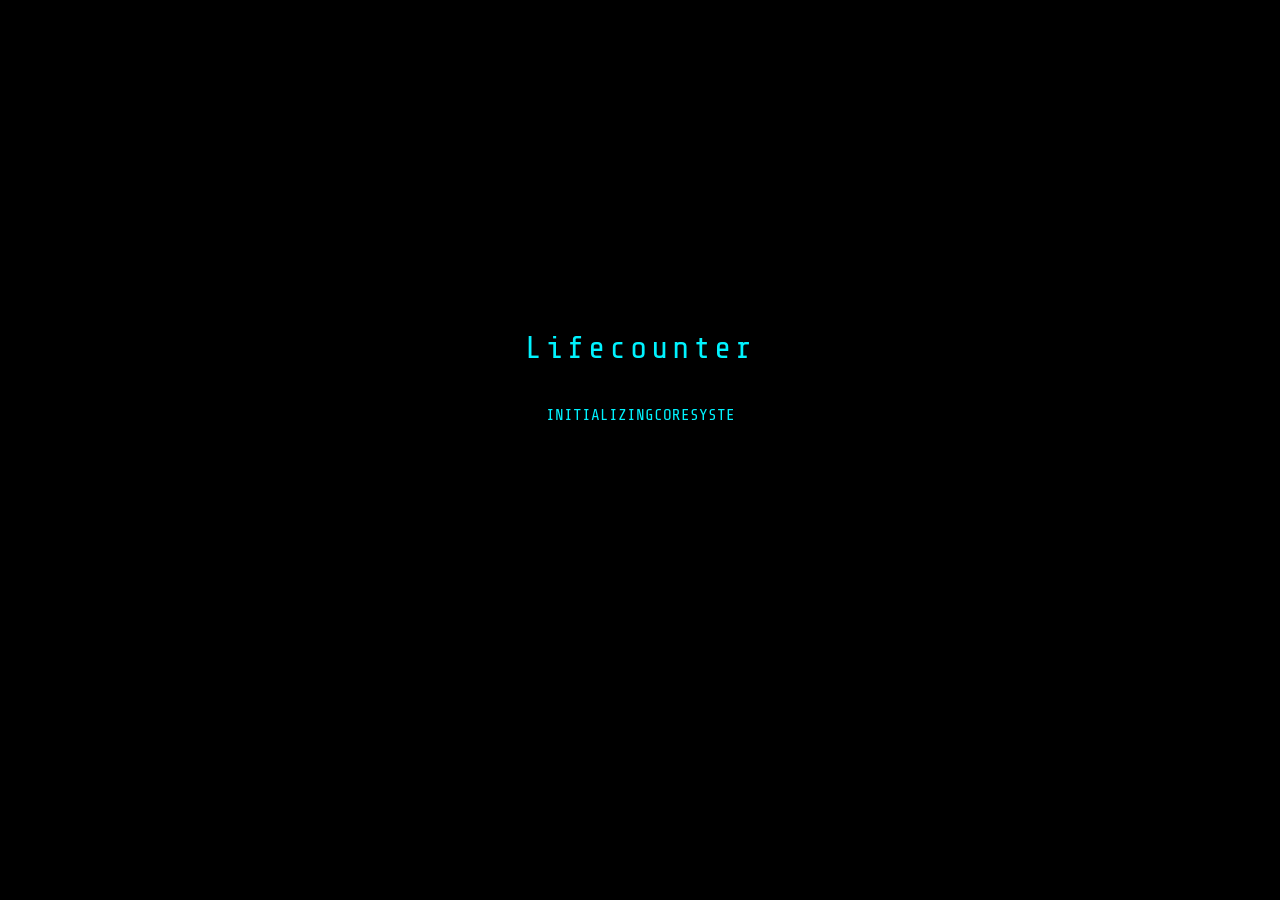
==== index.html @ 284972a4 "Update index.html" ====
<!DOCTYPE html>
<html lang="ja">
<head>
    <meta charset="UTF-8">
    <meta name="viewport" content="width=device-width, initial-scale=1.0, maximum-scale=1.0, user-scalable=no">
    <title>Lifecounter v16.7</title>
    <link href="https://fonts.googleapis.com/css2?family=Noto+Sans+JP:wght@400;700&family=Share+Tech+Mono&family=Sawarabi+Mincho&family=M+PLUS+Rounded+1c:wght@700&display=swap" rel="stylesheet">
    <style>
        :root {
            --bg-color: #000000;
            --main-color: #00f3ff;
            --sub-color: #ff003c;
            --future-color: #ffaa00;
            --text-color: #ffffff;
            --dim-text: #556666;
            --card-bg: #0a0a0a;
            --border: #222;
            --font-main: 'Share Tech Mono', 'Noto Sans JP', monospace;
        }

        body.theme-zen {
            --bg-color: #f0eee4;
            --main-color: #4a5d4e;
            --sub-color: #8b4513;
            --future-color: #b8860b;
            --text-color: #2c2c2c;
            --dim-text: #888877;
            --card-bg: #ffffff;
            --border: #d1cfc0;
            --font-main: 'Sawarabi Mincho', serif;
        }

        body.theme-kawaii {
            --bg-color: #fff0f6;
            --main-color: #ff66aa;
            --sub-color: #77ddff;
            --future-color: #ff9900;
            --text-color: #552244;
            --dim-text: #bb99aa;
            --card-bg: #ffffff;
            --border: #ffcce0;
            --font-main: 'M PLUS Rounded 1c', sans-serif;
        }

        * { box-sizing: border-box; -webkit-tap-highlight-color: transparent; }
        body { background-color: var(--bg-color); color: var(--text-color); font-family: var(--font-main); margin: 0; padding: 0; height: 100dvh; overflow: hidden; display: flex; flex-direction: column; transition: background-color 0.5s; }
        .scanline { position: fixed; top: 0; left: 0; width: 100%; height: 100%; background: linear-gradient(to bottom, rgba(255,255,255,0), rgba(255,255,255,0) 50%, rgba(0,0,0,0.1) 50%, rgba(0,0,0,0.1)); background-size: 100% 4px; pointer-events: none; z-index: 90; opacity: 0.3; }

        /* SCREENS */
        #onboardingScreen, #bootScreen { display: none; position: fixed; top: 0; left: 0; width: 100%; height: 100%; background: #000; z-index: 999; flex-direction: column; justify-content: center; align-items: center; text-align: center; padding: 30px; }
        .ob-logo { font-size: 2rem; color: var(--main-color); letter-spacing: 4px; margin-bottom: 40px; }
        .ob-text { color: var(--main-color); margin-bottom: 20px; min-height: 1.2em; }
        .ob-input-group { width: 100%; max-width: 300px; margin-bottom: 30px; opacity: 0; transition: opacity 1s; }
        .ob-input-group input { width: 100%; background: #111; border: 1px solid var(--main-color); color: #fff; padding: 15px; text-align: center; font-family: inherit; }
        .ob-btn { background: var(--main-color); color: #000; border: none; padding: 15px 40px; font-weight: bold; cursor: pointer; opacity: 0; transition: opacity 1s; }
        
        header { height: 50px; padding: 0 20px; display: flex; justify-content: space-between; align-items: center; border-bottom: 1px solid var(--border); z-index: 10; }
        .app-name { font-size: 1.1rem; letter-spacing: 2px; color: var(--main-color); cursor: pointer; }
        
        #viewport { flex: 1; position: relative; width: 100%; overflow: hidden; }
        .view-section { position: absolute; top: 0; left: 0; width: 100%; height: 100%; background: transparent; transition: transform 0.3s ease-out, opacity 0.3s; display: flex; flex-direction: column; opacity: 0; pointer-events: none; }
        .view-center { transform: translateX(0); opacity: 1; pointer-events: auto; }
        .view-left { transform: translateX(-100%); }
        .view-right { transform: translateX(100%); }

        .list-container { flex: 1; overflow-y: auto; padding: 15px; padding-bottom: 140px; }
        .main-display { flex: 1; display: flex; flex-direction: column; justify-content: center; align-items: center; }
        .count-days { font-size: 4.5rem; line-height: 0.9; color: var(--main-color); }

        .card { background: var(--card-bg); border: 1px solid var(--border); margin-bottom: 12px; padding: 15px; border-radius: 4px; }
        .card-past .card-title, .card-past .card-days { color: var(--main-color); }
        .card-future .card-title, .card-future .card-days { color: var(--future-color); }

        .fab { position: absolute; bottom: 110px; width: 64px; height: 64px; border-radius: 50%; background: var(--bg-color); border: 2px solid var(--main-color); color: var(--main-color); display: flex; justify-content: center; align-items: center; font-size: 32px; z-index: 20; cursor: pointer; }
        .fab-past { right: 20px; }
        .fab-future { left: 20px; border-color: var(--future-color); color: var(--future-color); }

        .footer-nav { height: 70px; background: var(--bg-color); border-top: 1px solid var(--border); display: flex; justify-content: space-between; align-items: center; position: relative; z-index: 50; }
        .nav-btn { flex: 1; text-align: center; font-size: 0.7rem; color: var(--dim-text); cursor: pointer; }
        .nav-btn.active { color: var(--main-color); font-weight: bold; }

        /* MODAL */
        #addModal { display: none; position: fixed; top: 0; left: 0; width: 100%; height: 100%; background: rgba(0,0,0,0.85); z-index: 1000; justify-content: center; align-items: center; }
        .modal-box { background: var(--bg-color); border: 1px solid var(--border); padding: 20px; width: 95%; max-width: 350px; border-radius: 8px; overflow-y: auto; max-height: 90vh; }
        .input-item label { display: block; font-size: 0.7rem; color: var(--dim-text); margin-bottom: 5px; }
        .input-item input, .input-item select, .input-item textarea { width: 100%; background: #000; border: 1px solid var(--border); color: #fff; padding: 10px; font-family: inherit; margin-bottom: 10px; }
        .btn-modal { flex: 1; padding: 12px; border: none; font-weight: bold; cursor: pointer; border-radius: 4px; }
        
        .btn-save { background: var(--main-color); color: #000; }
        .btn-save.future-mode { background: var(--future-color) !important; color: #000; }
        
        #cameraModal { display: none; position: fixed; top: 0; left: 0; width: 100%; height: 100%; background: #000; z-index: 600; flex-direction: column; }
        video { width: 100%; height: 100%; object-fit: cover; transform: scaleX(-1); }
        .shutter-btn { width: 70px; height: 70px; border-radius: 50%; background: #fff; border: 5px solid #333; cursor: pointer; position: absolute; bottom: 30px; left: 50%; transform: translateX(-50%); z-index: 700; }

        /* ALARM STYLE (💀ボタンの赤枠化) */
        .switch-btn { width: 64px; height: 64px; background: var(--bg-color); border: 2px solid var(--main-color); border-radius: 50%; color: var(--main-color); font-size: 1.8rem; display: flex; justify-content: center; align-items: center; cursor: pointer; transition: all 0.3s; }
        .switch-btn.warning { border-color: var(--sub-color) !important; color: var(--sub-color) !important; animation: pulse-red 0.8s infinite alternate; }
        @keyframes pulse-red { 0% { box-shadow: 0 0 10px var(--sub-color); } 100% { box-shadow: 0 0 30px var(--sub-color); transform: scale(1.05); } }

    </style>
</head>
<body>

    <div class="scanline"></div>

    <div id="onboardingScreen">
        <div class="ob-logo">Lifecounter</div>
        <div class="ob-text" id="obText"></div>
        <div class="ob-input-group" id="obInputGroup">
            <input type="datetime-local" id="obDate" step="1">
        </div>
        <button class="ob-btn" id="obBtn" onclick="finishOnboarding()">INITIALIZE</button>
    </div>

    <div id="appContainer" style="display:none; width:100%; height:100%; flex-direction:column;">
        <header>
            <div class="app-name" onclick="titleClickCount()">Lifecounter</div>
            <div onclick="startCamera()" style="cursor:pointer; font-size:1.2rem;">📷</div>
        </header>

        <div id="viewport">
            <div id="view-past" class="view-section view-left">
                <div class="list-container" id="pastList"></div>
                <div class="fab fab-past" onclick="openModal('past')">＋</div>
            </div>
            <div id="view-now" class="view-section view-center">
                <div class="main-display">
                    <div id="mainLabel" style="font-size:0.8rem; color:var(--dim-text); letter-spacing:4px; margin-bottom:10px;">TOTAL SURVIVAL</div>
                    <div id="heroDays" class="count-days">0</div>
                    <div style="margin-top:15px; padding:4px 15px; border:1px solid var(--border); border-radius:15px;"><span id="heroSeconds">0.0000</span> s</div>
                </div>
            </div>
            <div id="view-future" class="view-section view-right">
                <div class="list-container" id="futureList"></div>
                <div class="fab fab-future" onclick="openModal('future')">＋</div>
            </div>
        </div>

        <div class="switch-wrapper" style="position: absolute; bottom: 80px; left: 50%; transform: translateX(-50%); display: flex; flex-direction: column; align-items: center; z-index: 100;">
            <div class="switch-btn" id="skullBtn" onclick="resetDeathTimer()">💀</div>
            <div id="skullTimerDisplay" style="margin-top:5px; font-size:0.9rem; color:var(--dim-text); font-weight:bold;">----.-</div>
        </div>

        <div class="footer-nav">
            <div class="nav-btn" id="nav-past" onclick="goTo('past')">PAST</div>
            <div class="nav-btn active" id="nav-now" onclick="goTo('now')">NOW</div>
            <div class="nav-btn" id="nav-future" onclick="goTo('future')">FUTURE</div>
        </div>

        <div id="addModal">
            <div class="modal-box">
                <div id="modalTitle" style="color:var(--text-color); margin-bottom:15px; font-weight:bold;">SETTINGS</div>
                <div id="formFields">
                    <div class="input-item"><label>TITLE</label><input type="text" id="inpTitle"></div>
                    <div class="input-item"><label>DATE</label><input type="datetime-local" id="inpDate" step="1"></div>
                </div>
                <div id="settingsFields" style="display:none; border-top:1px solid var(--border); padding-top:15px;">
                    <div class="input-item">
                        <label>THEME</label>
                        <select id="inpTheme" onchange="applyTheme(this.value)">
                            <option value="neo">NEO TOKYO</option>
                            <option value="zen">ZEN</option>
                            <option value="kawaii">Kawaii</option>
                        </select>
                    </div>
                    <div style="color:var(--sub-color); font-size:0.8rem; margin-bottom:10px;">[ EMERGENCY PROTOCOL ]</div>
                    <div class="input-item"><label>EMAIL</label><input type="email" id="inpEmail"></div>
                    <div class="input-item"><label>MESSAGE</label><textarea id="inpMessage"></textarea></div>
                    <div style="display:flex; gap:10px;">
                        <div class="input-item" style="flex:1;"><label>LIMIT (SEC)</label><input type="number" id="inpEmergency"></div>
                        <div class="input-item" style="flex:1;"><label>GRACE (SEC)</label><input type="number" id="inpGrace"></div>
                    </div>
                </div>
                <div style="display:flex; gap:10px; margin-top:20px;">
                    <button class="btn-modal" style="background:#333; color:#ccc;" onclick="closeModal()">CANCEL</button>
                    <button class="btn-modal btn-save" id="btnSaveEvent" onclick="saveEvent()">SAVE</button>
                </div>
            </div>
        </div>

        <div id="bootScreen" onclick="startCamera()">
            <div style="font-size:1.5rem; margin-bottom:20px; color:var(--main-color)">Lifecounter v16.7</div>
            <div id="bootIcon" style="font-size:3rem; margin-bottom:20px;">🔒</div>
            <div class="boot-blink" style="color:var(--main-color)">TAP TO UNLOCK (CAMERA REQUIRED)</div>
        </div>

        <div id="cameraModal">
            <video id="videoFeed" autoplay playsinline></video>
            <div class="shutter-btn" onclick="takePhoto()"></div>
        </div>
    </div>

    <script>
        const APP_KEY = "lifecounter_v16_7";
        let EMERGENCY_SEC = parseInt(localStorage.getItem(APP_KEY + '_emergency')) || 3600;
        let GRACE_SEC = parseInt(localStorage.getItem(APP_KEY + '_grace')) || 600;
        let TARGET_EMAIL = localStorage.getItem(APP_KEY + '_email') || "";
        let EMERGENCY_MSG = localStorage.getItem(APP_KEY + '_message') || "Emergency alert from Lifecounter.";
        let CURRENT_THEME = localStorage.getItem(APP_KEY + '_theme') || "neo";
        
        let birthDate = null;
        let pastEvents = JSON.parse(localStorage.getItem(APP_KEY + '_past')) || [];
        let futureEvents = JSON.parse(localStorage.getItem(APP_KEY + '_future')) || [];
        let deadline = Date.now() + (EMERGENCY_SEC * 1000);
        let clickCount = 0;
        let emergencySent = false;
        let currentModalType = 'past';

        window.onload = () => {
            applyTheme(CURRENT_THEME);
            const saved = localStorage.getItem(APP_KEY + '_birth');
            if (saved && saved !== "null") { 
                birthDate = new Date(saved); 
                checkDailyLog(); 
            } else { 
                showOnboarding(); 
            }
        };

        // ログイン（アプリ使用）のためのセルフィ儀式チェック（修正版）
        function checkDailyLog() {
            const today = new Date().toISOString().split('T')[0];
            
            // 【重要修正】親コンテナは常に表示。bootScreenをかぶせて隠す。
            document.getElementById('appContainer').style.display = 'flex'; 

            if (localStorage.getItem(APP_KEY + '_last_log') !== today) {
                document.getElementById('bootScreen').style.display = 'flex';
            } else {
                document.getElementById('bootScreen').style.display = 'none';
                startApp();
            }
        }

        function showOnboarding() {
            document.getElementById('onboardingScreen').style.display = 'flex';
            let msg = "INITIALIZING CORE SYSTEM...", i = 0;
            let t = setInterval(() => {
                document.getElementById('obText').innerText += msg[i++];
                if(i>=msg.length){ clearInterval(t); document.getElementById('obInputGroup').style.opacity=1; document.getElementById('obBtn').style.opacity=1; }
            }, 50);
        }

        // オンボーディング完了処理（修正版）
        function finishOnboarding() {
            const val = document.getElementById('obDate').value; if(!val) return;
            localStorage.setItem(APP_KEY + '_birth', val); birthDate = new Date(val);
            
            // 初回登録時に「BIRTH」を自動追加
            if (pastEvents.length === 0) {
                pastEvents.push({t: "SYSTEM START (BIRTH)", d: val});
                localStorage.setItem(APP_KEY + '_past', JSON.stringify(pastEvents));
            }

            document.getElementById('onboardingScreen').style.display = 'none'; 
            checkDailyLog(); // そのままカメラ儀式へ
        }

        function applyTheme(theme) {
            CURRENT_THEME = theme;
            document.body.className = (theme === 'neo' ? '' : 'theme-' + theme);
            localStorage.setItem(APP_KEY + '_theme', theme);
            const label = document.getElementById('mainLabel');
            const skull = document.getElementById('skullBtn');
            if (theme === 'zen') { label.innerText = "心身の調和（継続日数）"; skull.innerText = "🙏"; } 
            else if (theme === 'kawaii') { label.innerText = "今日も生きててエライ！💖"; skull.innerText = "✨"; } 
            else { label.innerText = "TOTAL SURVIVAL"; skull.innerText = "💀"; }
            renderLists();
        }

        function startApp() { 
            setInterval(tick, 100); 
            renderLists(); 
            dailyCheck(); // 1日1回の通知チェックを実行
        }

        // 1日1回だけ走る、Futureイベントのカウントダウン通知
        function dailyCheck() {
            const todayStr = new Date().toISOString().split('T')[0];
            if (localStorage.getItem(APP_KEY + '_last_daily_check') === todayStr) return;

            let alerts = [];
            const now = new Date();
            const notifyDays = [100, 50, 30, 20, 10, 7, 3, 2, 1, 0];

            futureEvents.forEach(ev => {
                const diffDays = Math.ceil((new Date(ev.d).getTime() - now.getTime()) / 86400000);
                if (notifyDays.includes(diffDays)) {
                    if (diffDays === 0) alerts.push(`【当日】目標「${ev.t}」の日が来ました！`);
                    else alerts.push(`【リマインド】「${ev.t}」まであと ${diffDays}日です`);
                }
            });

            if (alerts.length > 0) {
                const msg = "Lifecounter カウントダウン通知\n\n" + alerts.join("\n");
                sendGasNotification("EVENT NOTIFICATION", msg);
            }
            localStorage.setItem(APP_KEY + '_last_daily_check', todayStr);
        }

        function tick() {
            if (!birthDate) return;
            const now = Date.now();
            const diff = now - birthDate.getTime();
            
            document.getElementById('heroDays').innerText = Math.floor(diff/86400000);
            document.getElementById('heroSeconds').innerText = (diff/1000).toFixed(4);
            
            const rem = Math.max(0, (deadline - now)/1000);
            const timerDisplay = document.getElementById('skullTimerDisplay');
            timerDisplay.innerText = rem.toFixed(1) + "s";

            const skullBtn = document.getElementById('skullBtn');

            // 演出と死活通知
            if (rem <= 0) {
                document.body.style.backgroundColor = "#660000"; 
                timerDisplay.style.color = "#ff0000";
                skullBtn.classList.add('warning'); // ドクロ赤枠化
                
                if (!emergencySent && TARGET_EMAIL) {
                    emergencySent = true; 
                    console.log("💀 緊急プロトコル発動...");
                    const msg = `${EMERGENCY_MSG}\n\n総生存日数: ${Math.floor(diff/86400000)}日\n最終ログ: ${new Date().toLocaleString()}`;
                    sendGasNotification("EMERGENCY ALERT", msg).then(() => {
                        alert("GASへアラートを送信しました。");
                    });
                }
            } else {
                document.body.style.backgroundColor = "var(--bg-color)";
                timerDisplay.style.color = "var(--dim-text)";
                skullBtn.classList.remove('warning');
                emergencySent = false;
            }
        }

        async function sendGasNotification(type, message) {
            const GAS_URL = "https://script.google.com/macros/s/AKfycbwfymOuNu5UNAPnXtNNpPqvE0AR3czyLJN2X-EN02wgI-ZHOztOWwsY8oTJf037PeElMg/exec"; 
            try {
                await fetch(GAS_URL, {
                    method: "POST",
                    mode: "no-cors",
                    headers: { "Content-Type": "application/json" },
                    body: JSON.stringify({ type: type, message: message })
                });
                return true;
            } catch (error) {
                console.error("GAS送信失敗:", error);
                return false;
            }
        }

        function openModal(type) {
            currentModalType = type;
            const isSettings = (type === 'settings');
            const saveBtn = document.getElementById('btnSaveEvent');
            
            document.getElementById('formFields').style.display = isSettings ? 'none' : 'block';
            document.getElementById('settingsFields').style.display = isSettings ? 'block' : 'none';
            document.getElementById('modalTitle').innerText = isSettings ? "SETTINGS" : type.toUpperCase() + " EVENT";
            
            saveBtn.className = "btn-modal btn-save" + (type === 'future' ? " future-mode" : "");
            
            if (isSettings) {
                document.getElementById('inpTheme').value = CURRENT_THEME;
                document.getElementById('inpEmail').value = TARGET_EMAIL;
                document.getElementById('inpMessage').value = EMERGENCY_MSG;
                document.getElementById('inpEmergency').value = EMERGENCY_SEC;
                document.getElementById('inpGrace').value = GRACE_SEC;
            }
            document.getElementById('addModal').style.display = 'flex';
        }

        function saveEvent() {
            if (currentModalType === 'settings') {
                EMERGENCY_SEC = parseInt(document.getElementById('inpEmergency').value) || 3600;
                GRACE_SEC = parseInt(document.getElementById('inpGrace').value) || 600;
                TARGET_EMAIL = document.getElementById('inpEmail').value;
                EMERGENCY_MSG = document.getElementById('inpMessage').value;
                localStorage.setItem(APP_KEY + '_emergency', EMERGENCY_SEC);
                localStorage.setItem(APP_KEY + '_grace', GRACE_SEC);
                localStorage.setItem(APP_KEY + '_email', TARGET_EMAIL);
                localStorage.setItem(APP_KEY + '_message', EMERGENCY_MSG);
            } else {
                const t = document.getElementById('inpTitle').value, d = document.getElementById('inpDate').value;
                if(!t || !d) return;
                const arr = (currentModalType === 'past' ? pastEvents : futureEvents);
                arr.push({t, d});
                localStorage.setItem(APP_KEY + '_' + currentModalType, JSON.stringify(arr));
            }
            renderLists(); closeModal();
        }

        function delEvent(type, index) {
            if (!confirm("本当にこのイベントを削除しますか？")) return;
            const arr = (type === 'past' ? pastEvents : futureEvents);
            arr.splice(index, 1);
            localStorage.setItem(APP_KEY + '_' + type, JSON.stringify(arr));
            renderLists();
        }

        function renderLists(){
            ['past', 'future'].forEach(type => {
                const container = document.getElementById(type + 'List');
                const es = (type === 'past' ? pastEvents : futureEvents);
                container.innerHTML = `<div style="padding:10px; font-size:0.7rem; opacity:0.5;">${type.toUpperCase()}</div>` + 
                    es.map((ev, index) => `<div class="card card-${type}">
                        <div style="display:flex; justify-content:space-between; align-items:flex-start;">
                            <div class="card-title" style="font-weight:bold; margin-bottom:5px;">${ev.t}</div>
                            <div onclick="delEvent('${type}', ${index})" style="cursor:pointer; color:var(--sub-color); font-size:1.2rem; line-height:1;">×</div>
                        </div>
                        <div class="card-days" style="font-size:1.8rem; font-weight:bold;">${Math.abs(Math.floor((Date.now() - new Date(ev.d))/86400000))} DAYS</div>
                    </div>`).join('');
            });
        }

        function goTo(v) {
            ['past', 'now', 'future'].forEach(s => {
                const el = document.getElementById('view-'+s);
                el.className = 'view-section ' + (s===v ? 'view-center' : (['past','now','future'].indexOf(s) < ['past','now','future'].indexOf(v) ? 'view-left' : 'view-right'));
                document.getElementById('nav-'+s).classList.toggle('active', s===v);
            });
        }

        function titleClickCount() { clickCount++; if(clickCount >= 3) { clickCount=0; openModal('settings'); } setTimeout(() => clickCount = 0, 2000); }
        function closeModal(){ document.getElementById('addModal').style.display='none'; }
        function resetDeathTimer() { deadline = Date.now() + (EMERGENCY_SEC * 1000); }
        
        async function startCamera() { 
            try { 
                const s = await navigator.mediaDevices.getUserMedia({ video: { facingMode: 'user' } }); 
                document.getElementById('videoFeed').srcObject = s; 
                document.getElementById('cameraModal').style.display = 'flex'; 
                document.getElementById('bootScreen').style.display = 'none'; 
            } catch(e){ 
                alert("カメラの許可が必要です。"); 
            } 
        }

        function takePhoto() { 
            const today = new Date().toISOString().split('T')[0];
            localStorage.setItem(APP_KEY + '_last_log', today);
            
            document.getElementById('cameraModal').style.display = 'none'; 
            
            const video = document.getElementById('videoFeed');
            if (video.srcObject) {
                video.srcObject.getTracks().forEach(track => track.stop());
            }

            checkDailyLog(); 
        }
    </script>
</body>
</html>
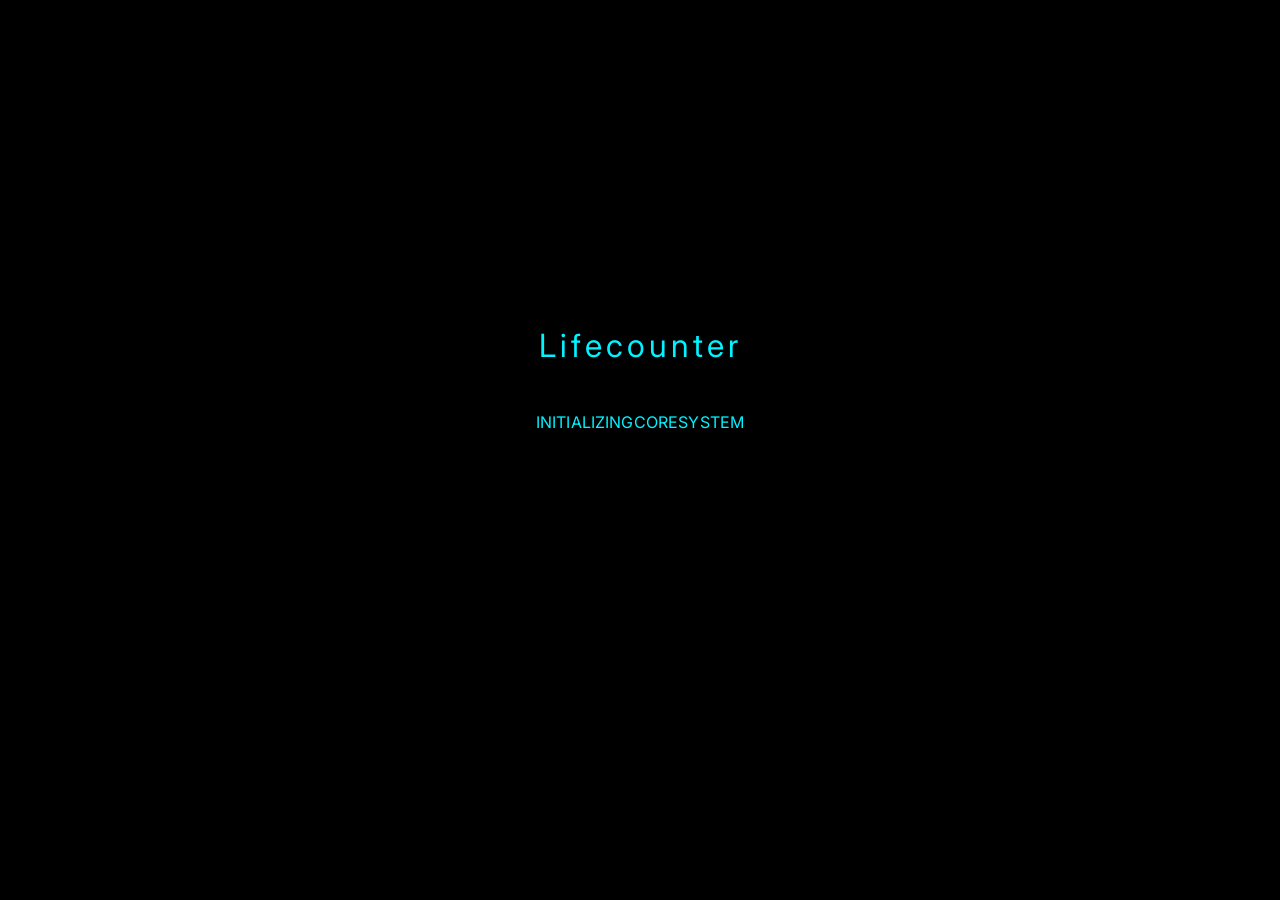
==== commit 102469b9: "Lifecounter テーマブラッシュアップ - NEO TOKYO 削除、Liquid Glass をデフォルトに - ZEN: LUPICIA 和紙×抹茶パレット、若冲達磨図、金色ゲージリング " ====
--- a/index.html
+++ b/index.html
@@ -1,456 +1,159 @@
-<!DOCTYPE html>
-<html lang="ja">
-<head>
-    <meta charset="UTF-8">
-    <meta name="viewport" content="width=device-width, initial-scale=1.0, maximum-scale=1.0, user-scalable=no">
-    <title>Lifecounter v16.7</title>
-    <link href="https://fonts.googleapis.com/css2?family=Noto+Sans+JP:wght@400;700&family=Share+Tech+Mono&family=Sawarabi+Mincho&family=M+PLUS+Rounded+1c:wght@700&display=swap" rel="stylesheet">
-    <style>
-        :root {
-            --bg-color: #000000;
-            --main-color: #00f3ff;
-            --sub-color: #ff003c;
-            --future-color: #ffaa00;
-            --text-color: #ffffff;
-            --dim-text: #556666;
-            --card-bg: #0a0a0a;
-            --border: #222;
-            --font-main: 'Share Tech Mono', 'Noto Sans JP', monospace;
-        }
-
-        body.theme-zen {
-            --bg-color: #f0eee4;
-            --main-color: #4a5d4e;
-            --sub-color: #8b4513;
-            --future-color: #b8860b;
-            --text-color: #2c2c2c;
-            --dim-text: #888877;
-            --card-bg: #ffffff;
-            --border: #d1cfc0;
-            --font-main: 'Sawarabi Mincho', serif;
-        }
-
-        body.theme-kawaii {
-            --bg-color: #fff0f6;
-            --main-color: #ff66aa;
-            --sub-color: #77ddff;
-            --future-color: #ff9900;
-            --text-color: #552244;
-            --dim-text: #bb99aa;
-            --card-bg: #ffffff;
-            --border: #ffcce0;
-            --font-main: 'M PLUS Rounded 1c', sans-serif;
-        }
-
-        * { box-sizing: border-box; -webkit-tap-highlight-color: transparent; }
-        body { background-color: var(--bg-color); color: var(--text-color); font-family: var(--font-main); margin: 0; padding: 0; height: 100dvh; overflow: hidden; display: flex; flex-direction: column; transition: background-color 0.5s; }
-        .scanline { position: fixed; top: 0; left: 0; width: 100%; height: 100%; background: linear-gradient(to bottom, rgba(255,255,255,0), rgba(255,255,255,0) 50%, rgba(0,0,0,0.1) 50%, rgba(0,0,0,0.1)); background-size: 100% 4px; pointer-events: none; z-index: 90; opacity: 0.3; }
-
-        /* SCREENS */
-        #onboardingScreen, #bootScreen { display: none; position: fixed; top: 0; left: 0; width: 100%; height: 100%; background: #000; z-index: 999; flex-direction: column; justify-content: center; align-items: center; text-align: center; padding: 30px; }
-        .ob-logo { font-size: 2rem; color: var(--main-color); letter-spacing: 4px; margin-bottom: 40px; }
-        .ob-text { color: var(--main-color); margin-bottom: 20px; min-height: 1.2em; }
-        .ob-input-group { width: 100%; max-width: 300px; margin-bottom: 30px; opacity: 0; transition: opacity 1s; }
-        .ob-input-group input { width: 100%; background: #111; border: 1px solid var(--main-color); color: #fff; padding: 15px; text-align: center; font-family: inherit; }
-        .ob-btn { background: var(--main-color); color: #000; border: none; padding: 15px 40px; font-weight: bold; cursor: pointer; opacity: 0; transition: opacity 1s; }
-        
-        header { height: 50px; padding: 0 20px; display: flex; justify-content: space-between; align-items: center; border-bottom: 1px solid var(--border); z-index: 10; }
-        .app-name { font-size: 1.1rem; letter-spacing: 2px; color: var(--main-color); cursor: pointer; }
-        
-        #viewport { flex: 1; position: relative; width: 100%; overflow: hidden; }
-        .view-section { position: absolute; top: 0; left: 0; width: 100%; height: 100%; background: transparent; transition: transform 0.3s ease-out, opacity 0.3s; display: flex; flex-direction: column; opacity: 0; pointer-events: none; }
-        .view-center { transform: translateX(0); opacity: 1; pointer-events: auto; }
-        .view-left { transform: translateX(-100%); }
-        .view-right { transform: translateX(100%); }
-
-        .list-container { flex: 1; overflow-y: auto; padding: 15px; padding-bottom: 140px; }
-        .main-display { flex: 1; display: flex; flex-direction: column; justify-content: center; align-items: center; }
-        .count-days { font-size: 4.5rem; line-height: 0.9; color: var(--main-color); }
-
-        .card { background: var(--card-bg); border: 1px solid var(--border); margin-bottom: 12px; padding: 15px; border-radius: 4px; }
-        .card-past .card-title, .card-past .card-days { color: var(--main-color); }
-        .card-future .card-title, .card-future .card-days { color: var(--future-color); }
-
-        .fab { position: absolute; bottom: 110px; width: 64px; height: 64px; border-radius: 50%; background: var(--bg-color); border: 2px solid var(--main-color); color: var(--main-color); display: flex; justify-content: center; align-items: center; font-size: 32px; z-index: 20; cursor: pointer; }
-        .fab-past { right: 20px; }
-        .fab-future { left: 20px; border-color: var(--future-color); color: var(--future-color); }
-
-        .footer-nav { height: 70px; background: var(--bg-color); border-top: 1px solid var(--border); display: flex; justify-content: space-between; align-items: center; position: relative; z-index: 50; }
-        .nav-btn { flex: 1; text-align: center; font-size: 0.7rem; color: var(--dim-text); cursor: pointer; }
-        .nav-btn.active { color: var(--main-color); font-weight: bold; }
-
-        /* MODAL */
-        #addModal { display: none; position: fixed; top: 0; left: 0; width: 100%; height: 100%; background: rgba(0,0,0,0.85); z-index: 1000; justify-content: center; align-items: center; }
-        .modal-box { background: var(--bg-color); border: 1px solid var(--border); padding: 20px; width: 95%; max-width: 350px; border-radius: 8px; overflow-y: auto; max-height: 90vh; }
-        .input-item label { display: block; font-size: 0.7rem; color: var(--dim-text); margin-bottom: 5px; }
-        .input-item input, .input-item select, .input-item textarea { width: 100%; background: #000; border: 1px solid var(--border); color: #fff; padding: 10px; font-family: inherit; margin-bottom: 10px; }
-        .btn-modal { flex: 1; padding: 12px; border: none; font-weight: bold; cursor: pointer; border-radius: 4px; }
-        
-        .btn-save { background: var(--main-color); color: #000; }
-        .btn-save.future-mode { background: var(--future-color) !important; color: #000; }
-        
-        #cameraModal { display: none; position: fixed; top: 0; left: 0; width: 100%; height: 100%; background: #000; z-index: 600; flex-direction: column; }
-        video { width: 100%; height: 100%; object-fit: cover; transform: scaleX(-1); }
-        .shutter-btn { width: 70px; height: 70px; border-radius: 50%; background: #fff; border: 5px solid #333; cursor: pointer; position: absolute; bottom: 30px; left: 50%; transform: translateX(-50%); z-index: 700; }
-
-        /* ALARM STYLE (💀ボタンの赤枠化) */
-        .switch-btn { width: 64px; height: 64px; background: var(--bg-color); border: 2px solid var(--main-color); border-radius: 50%; color: var(--main-color); font-size: 1.8rem; display: flex; justify-content: center; align-items: center; cursor: pointer; transition: all 0.3s; }
-        .switch-btn.warning { border-color: var(--sub-color) !important; color: var(--sub-color) !important; animation: pulse-red 0.8s infinite alternate; }
-        @keyframes pulse-red { 0% { box-shadow: 0 0 10px var(--sub-color); } 100% { box-shadow: 0 0 30px var(--sub-color); transform: scale(1.05); } }
-
-    </style>
-</head>
-<body>
-
-    <div class="scanline"></div>
-
-    <div id="onboardingScreen">
-        <div class="ob-logo">Lifecounter</div>
-        <div class="ob-text" id="obText"></div>
-        <div class="ob-input-group" id="obInputGroup">
-            <input type="datetime-local" id="obDate" step="1">
-        </div>
-        <button class="ob-btn" id="obBtn" onclick="finishOnboarding()">INITIALIZE</button>
-    </div>
-
-    <div id="appContainer" style="display:none; width:100%; height:100%; flex-direction:column;">
-        <header>
-            <div class="app-name" onclick="titleClickCount()">Lifecounter</div>
-            <div onclick="startCamera()" style="cursor:pointer; font-size:1.2rem;">📷</div>
-        </header>
-
-        <div id="viewport">
-            <div id="view-past" class="view-section view-left">
-                <div class="list-container" id="pastList"></div>
-                <div class="fab fab-past" onclick="openModal('past')">＋</div>
-            </div>
-            <div id="view-now" class="view-section view-center">
-                <div class="main-display">
-                    <div id="mainLabel" style="font-size:0.8rem; color:var(--dim-text); letter-spacing:4px; margin-bottom:10px;">TOTAL SURVIVAL</div>
-                    <div id="heroDays" class="count-days">0</div>
-                    <div style="margin-top:15px; padding:4px 15px; border:1px solid var(--border); border-radius:15px;"><span id="heroSeconds">0.0000</span> s</div>
-                </div>
-            </div>
-            <div id="view-future" class="view-section view-right">
-                <div class="list-container" id="futureList"></div>
-                <div class="fab fab-future" onclick="openModal('future')">＋</div>
-            </div>
-        </div>
-
-        <div class="switch-wrapper" style="position: absolute; bottom: 80px; left: 50%; transform: translateX(-50%); display: flex; flex-direction: column; align-items: center; z-index: 100;">
-            <div class="switch-btn" id="skullBtn" onclick="resetDeathTimer()">💀</div>
-            <div id="skullTimerDisplay" style="margin-top:5px; font-size:0.9rem; color:var(--dim-text); font-weight:bold;">----.-</div>
-        </div>
-
-        <div class="footer-nav">
-            <div class="nav-btn" id="nav-past" onclick="goTo('past')">PAST</div>
-            <div class="nav-btn active" id="nav-now" onclick="goTo('now')">NOW</div>
-            <div class="nav-btn" id="nav-future" onclick="goTo('future')">FUTURE</div>
-        </div>
-
-        <div id="addModal">
-            <div class="modal-box">
-                <div id="modalTitle" style="color:var(--text-color); margin-bottom:15px; font-weight:bold;">SETTINGS</div>
-                <div id="formFields">
-                    <div class="input-item"><label>TITLE</label><input type="text" id="inpTitle"></div>
-                    <div class="input-item"><label>DATE</label><input type="datetime-local" id="inpDate" step="1"></div>
-                </div>
-                <div id="settingsFields" style="display:none; border-top:1px solid var(--border); padding-top:15px;">
-                    <div class="input-item">
-                        <label>THEME</label>
-                        <select id="inpTheme" onchange="applyTheme(this.value)">
-                            <option value="neo">NEO TOKYO</option>
-                            <option value="zen">ZEN</option>
-                            <option value="kawaii">Kawaii</option>
-                        </select>
-                    </div>
-                    <div style="color:var(--sub-color); font-size:0.8rem; margin-bottom:10px;">[ EMERGENCY PROTOCOL ]</div>
-                    <div class="input-item"><label>EMAIL</label><input type="email" id="inpEmail"></div>
-                    <div class="input-item"><label>MESSAGE</label><textarea id="inpMessage"></textarea></div>
-                    <div style="display:flex; gap:10px;">
-                        <div class="input-item" style="flex:1;"><label>LIMIT (SEC)</label><input type="number" id="inpEmergency"></div>
-                        <div class="input-item" style="flex:1;"><label>GRACE (SEC)</label><input type="number" id="inpGrace"></div>
-                    </div>
-                </div>
-                <div style="display:flex; gap:10px; margin-top:20px;">
-                    <button class="btn-modal" style="background:#333; color:#ccc;" onclick="closeModal()">CANCEL</button>
-                    <button class="btn-modal btn-save" id="btnSaveEvent" onclick="saveEvent()">SAVE</button>
-                </div>
-            </div>
-        </div>
-
-        <div id="bootScreen" onclick="startCamera()">
-            <div style="font-size:1.5rem; margin-bottom:20px; color:var(--main-color)">Lifecounter v16.7</div>
-            <div id="bootIcon" style="font-size:3rem; margin-bottom:20px;">🔒</div>
-            <div class="boot-blink" style="color:var(--main-color)">TAP TO UNLOCK (CAMERA REQUIRED)</div>
-        </div>
-
-        <div id="cameraModal">
-            <video id="videoFeed" autoplay playsinline></video>
-            <div class="shutter-btn" onclick="takePhoto()"></div>
-        </div>
-    </div>
-
-    <script>
-        const APP_KEY = "lifecounter_v16_7";
-        let EMERGENCY_SEC = parseInt(localStorage.getItem(APP_KEY + '_emergency')) || 3600;
-        let GRACE_SEC = parseInt(localStorage.getItem(APP_KEY + '_grace')) || 600;
-        let TARGET_EMAIL = localStorage.getItem(APP_KEY + '_email') || "";
-        let EMERGENCY_MSG = localStorage.getItem(APP_KEY + '_message') || "Emergency alert from Lifecounter.";
-        let CURRENT_THEME = localStorage.getItem(APP_KEY + '_theme') || "neo";
-        
-        let birthDate = null;
-        let pastEvents = JSON.parse(localStorage.getItem(APP_KEY + '_past')) || [];
-        let futureEvents = JSON.parse(localStorage.getItem(APP_KEY + '_future')) || [];
-        let deadline = Date.now() + (EMERGENCY_SEC * 1000);
-        let clickCount = 0;
-        let emergencySent = false;
-        let currentModalType = 'past';
-
-        window.onload = () => {
-            applyTheme(CURRENT_THEME);
-            const saved = localStorage.getItem(APP_KEY + '_birth');
-            if (saved && saved !== "null") { 
-                birthDate = new Date(saved); 
-                checkDailyLog(); 
-            } else { 
-                showOnboarding(); 
-            }
-        };
-
-        // ログイン（アプリ使用）のためのセルフィ儀式チェック（修正版）
-        function checkDailyLog() {
-            const today = new Date().toISOString().split('T')[0];
-            
-            // 【重要修正】親コンテナは常に表示。bootScreenをかぶせて隠す。
-            document.getElementById('appContainer').style.display = 'flex'; 
-
-            if (localStorage.getItem(APP_KEY + '_last_log') !== today) {
-                document.getElementById('bootScreen').style.display = 'flex';
-            } else {
-                document.getElementById('bootScreen').style.display = 'none';
-                startApp();
-            }
-        }
-
-        function showOnboarding() {
-            document.getElementById('onboardingScreen').style.display = 'flex';
-            let msg = "INITIALIZING CORE SYSTEM...", i = 0;
-            let t = setInterval(() => {
-                document.getElementById('obText').innerText += msg[i++];
-                if(i>=msg.length){ clearInterval(t); document.getElementById('obInputGroup').style.opacity=1; document.getElementById('obBtn').style.opacity=1; }
-            }, 50);
-        }
-
-        // オンボーディング完了処理（修正版）
-        function finishOnboarding() {
-            const val = document.getElementById('obDate').value; if(!val) return;
-            localStorage.setItem(APP_KEY + '_birth', val); birthDate = new Date(val);
-            
-            // 初回登録時に「BIRTH」を自動追加
-            if (pastEvents.length === 0) {
-                pastEvents.push({t: "SYSTEM START (BIRTH)", d: val});
-                localStorage.setItem(APP_KEY + '_past', JSON.stringify(pastEvents));
-            }
-
-            document.getElementById('onboardingScreen').style.display = 'none'; 
-            checkDailyLog(); // そのままカメラ儀式へ
-        }
-
-        function applyTheme(theme) {
-            CURRENT_THEME = theme;
-            document.body.className = (theme === 'neo' ? '' : 'theme-' + theme);
-            localStorage.setItem(APP_KEY + '_theme', theme);
-            const label = document.getElementById('mainLabel');
-            const skull = document.getElementById('skullBtn');
-            if (theme === 'zen') { label.innerText = "心身の調和（継続日数）"; skull.innerText = "🙏"; } 
-            else if (theme === 'kawaii') { label.innerText = "今日も生きててエライ！💖"; skull.innerText = "✨"; } 
-            else { label.innerText = "TOTAL SURVIVAL"; skull.innerText = "💀"; }
-            renderLists();
-        }
-
-        function startApp() { 
-            setInterval(tick, 100); 
-            renderLists(); 
-            dailyCheck(); // 1日1回の通知チェックを実行
-        }
-
-        // 1日1回だけ走る、Futureイベントのカウントダウン通知
-        function dailyCheck() {
-            const todayStr = new Date().toISOString().split('T')[0];
-            if (localStorage.getItem(APP_KEY + '_last_daily_check') === todayStr) return;
-
-            let alerts = [];
-            const now = new Date();
-            const notifyDays = [100, 50, 30, 20, 10, 7, 3, 2, 1, 0];
-
-            futureEvents.forEach(ev => {
-                const diffDays = Math.ceil((new Date(ev.d).getTime() - now.getTime()) / 86400000);
-                if (notifyDays.includes(diffDays)) {
-                    if (diffDays === 0) alerts.push(`【当日】目標「${ev.t}」の日が来ました！`);
-                    else alerts.push(`【リマインド】「${ev.t}」まであと ${diffDays}日です`);
-                }
-            });
-
-            if (alerts.length > 0) {
-                const msg = "Lifecounter カウントダウン通知\n\n" + alerts.join("\n");
-                sendGasNotification("EVENT NOTIFICATION", msg);
-            }
-            localStorage.setItem(APP_KEY + '_last_daily_check', todayStr);
-        }
-
-        function tick() {
-            if (!birthDate) return;
-            const now = Date.now();
-            const diff = now - birthDate.getTime();
-            
-            document.getElementById('heroDays').innerText = Math.floor(diff/86400000);
-            document.getElementById('heroSeconds').innerText = (diff/1000).toFixed(4);
-            
-            const rem = Math.max(0, (deadline - now)/1000);
-            const timerDisplay = document.getElementById('skullTimerDisplay');
-            timerDisplay.innerText = rem.toFixed(1) + "s";
-
-            const skullBtn = document.getElementById('skullBtn');
-
-            // 演出と死活通知
-            if (rem <= 0) {
-                document.body.style.backgroundColor = "#660000"; 
-                timerDisplay.style.color = "#ff0000";
-                skullBtn.classList.add('warning'); // ドクロ赤枠化
-                
-                if (!emergencySent && TARGET_EMAIL) {
-                    emergencySent = true; 
-                    console.log("💀 緊急プロトコル発動...");
-                    const msg = `${EMERGENCY_MSG}\n\n総生存日数: ${Math.floor(diff/86400000)}日\n最終ログ: ${new Date().toLocaleString()}`;
-                    sendGasNotification("EMERGENCY ALERT", msg).then(() => {
-                        alert("GASへアラートを送信しました。");
-                    });
-                }
-            } else {
-                document.body.style.backgroundColor = "var(--bg-color)";
-                timerDisplay.style.color = "var(--dim-text)";
-                skullBtn.classList.remove('warning');
-                emergencySent = false;
-            }
-        }
-
-        async function sendGasNotification(type, message) {
-            const GAS_URL = "https://script.google.com/macros/s/AKfycbwfymOuNu5UNAPnXtNNpPqvE0AR3czyLJN2X-EN02wgI-ZHOztOWwsY8oTJf037PeElMg/exec"; 
-            try {
-                await fetch(GAS_URL, {
-                    method: "POST",
-                    mode: "no-cors",
-                    headers: { "Content-Type": "application/json" },
-                    body: JSON.stringify({ type: type, message: message })
-                });
-                return true;
-            } catch (error) {
-                console.error("GAS送信失敗:", error);
-                return false;
-            }
-        }
-
-        function openModal(type) {
-            currentModalType = type;
-            const isSettings = (type === 'settings');
-            const saveBtn = document.getElementById('btnSaveEvent');
-            
-            document.getElementById('formFields').style.display = isSettings ? 'none' : 'block';
-            document.getElementById('settingsFields').style.display = isSettings ? 'block' : 'none';
-            document.getElementById('modalTitle').innerText = isSettings ? "SETTINGS" : type.toUpperCase() + " EVENT";
-            
-            saveBtn.className = "btn-modal btn-save" + (type === 'future' ? " future-mode" : "");
-            
-            if (isSettings) {
-                document.getElementById('inpTheme').value = CURRENT_THEME;
-                document.getElementById('inpEmail').value = TARGET_EMAIL;
-                document.getElementById('inpMessage').value = EMERGENCY_MSG;
-                document.getElementById('inpEmergency').value = EMERGENCY_SEC;
-                document.getElementById('inpGrace').value = GRACE_SEC;
-            }
-            document.getElementById('addModal').style.display = 'flex';
-        }
-
-        function saveEvent() {
-            if (currentModalType === 'settings') {
-                EMERGENCY_SEC = parseInt(document.getElementById('inpEmergency').value) || 3600;
-                GRACE_SEC = parseInt(document.getElementById('inpGrace').value) || 600;
-                TARGET_EMAIL = document.getElementById('inpEmail').value;
-                EMERGENCY_MSG = document.getElementById('inpMessage').value;
-                localStorage.setItem(APP_KEY + '_emergency', EMERGENCY_SEC);
-                localStorage.setItem(APP_KEY + '_grace', GRACE_SEC);
-                localStorage.setItem(APP_KEY + '_email', TARGET_EMAIL);
-                localStorage.setItem(APP_KEY + '_message', EMERGENCY_MSG);
-            } else {
-                const t = document.getElementById('inpTitle').value, d = document.getElementById('inpDate').value;
-                if(!t || !d) return;
-                const arr = (currentModalType === 'past' ? pastEvents : futureEvents);
-                arr.push({t, d});
-                localStorage.setItem(APP_KEY + '_' + currentModalType, JSON.stringify(arr));
-            }
-            renderLists(); closeModal();
-        }
-
-        function delEvent(type, index) {
-            if (!confirm("本当にこのイベントを削除しますか？")) return;
-            const arr = (type === 'past' ? pastEvents : futureEvents);
-            arr.splice(index, 1);
-            localStorage.setItem(APP_KEY + '_' + type, JSON.stringify(arr));
-            renderLists();
-        }
-
-        function renderLists(){
-            ['past', 'future'].forEach(type => {
-                const container = document.getElementById(type + 'List');
-                const es = (type === 'past' ? pastEvents : futureEvents);
-                container.innerHTML = `<div style="padding:10px; font-size:0.7rem; opacity:0.5;">${type.toUpperCase()}</div>` + 
-                    es.map((ev, index) => `<div class="card card-${type}">
-                        <div style="display:flex; justify-content:space-between; align-items:flex-start;">
-                            <div class="card-title" style="font-weight:bold; margin-bottom:5px;">${ev.t}</div>
-                            <div onclick="delEvent('${type}', ${index})" style="cursor:pointer; color:var(--sub-color); font-size:1.2rem; line-height:1;">×</div>
-                        </div>
-                        <div class="card-days" style="font-size:1.8rem; font-weight:bold;">${Math.abs(Math.floor((Date.now() - new Date(ev.d))/86400000))} DAYS</div>
-                    </div>`).join('');
-            });
-        }
-
-        function goTo(v) {
-            ['past', 'now', 'future'].forEach(s => {
-                const el = document.getElementById('view-'+s);
-                el.className = 'view-section ' + (s===v ? 'view-center' : (['past','now','future'].indexOf(s) < ['past','now','future'].indexOf(v) ? 'view-left' : 'view-right'));
-                document.getElementById('nav-'+s).classList.toggle('active', s===v);
-            });
-        }
-
-        function titleClickCount() { clickCount++; if(clickCount >= 3) { clickCount=0; openModal('settings'); } setTimeout(() => clickCount = 0, 2000); }
-        function closeModal(){ document.getElementById('addModal').style.display='none'; }
-        function resetDeathTimer() { deadline = Date.now() + (EMERGENCY_SEC * 1000); }
-        
-        async function startCamera() { 
-            try { 
-                const s = await navigator.mediaDevices.getUserMedia({ video: { facingMode: 'user' } }); 
-                document.getElementById('videoFeed').srcObject = s; 
-                document.getElementById('cameraModal').style.display = 'flex'; 
-                document.getElementById('bootScreen').style.display = 'none'; 
-            } catch(e){ 
-                alert("カメラの許可が必要です。"); 
-            } 
-        }
-
-        function takePhoto() { 
-            const today = new Date().toISOString().split('T')[0];
-            localStorage.setItem(APP_KEY + '_last_log', today);
-            
-            document.getElementById('cameraModal').style.display = 'none'; 
-            
-            const video = document.getElementById('videoFeed');
-            if (video.srcObject) {
-                video.srcObject.getTracks().forEach(track => track.stop());
-            }
-
-            checkDailyLog(); 
-        }
-    </script>
-</body>
-</html>
+<!DOCTYPE html>
+<html lang="ja">
+<head>
+    <meta charset="UTF-8">
+    <meta name="viewport" content="width=device-width, initial-scale=1.0, maximum-scale=1.0, user-scalable=no">
+    <title>Lifecounter v16.9</title>
+    <link href="https://fonts.googleapis.com/css2?family=Inter:wght@400;500;600;700&family=Noto+Sans+JP:wght@400;700&family=Share+Tech+Mono&family=Sawarabi+Mincho&family=Zen+Antique&family=M+PLUS+Rounded+1c:wght@700&display=swap" rel="stylesheet">
+    <link rel="stylesheet" href="style.css">
+</head>
+<body>
+
+    <div class="scanline"></div>
+
+    <div id="onboardingScreen">
+        <div class="ob-logo">Lifecounter</div>
+        <div class="ob-text" id="obText"></div>
+        <div class="ob-input-group" id="obInputGroup">
+            <input type="datetime-local" id="obDate" step="1">
+        </div>
+        <button class="ob-btn" id="obBtn" onclick="finishOnboarding()">INITIALIZE</button>
+    </div>
+
+    <div id="appContainer" style="display:none; width:100%; height:100%; flex-direction:column;">
+        <header>
+            <div class="app-name" onclick="titleClickCount()">Lifecounter</div>
+            <div style="display:flex; gap:15px; align-items:center;">
+                <div onclick="openAlbum()" style="cursor:pointer; font-size:0.7rem; color:var(--dim-text); letter-spacing:2px;">ALBUM</div>
+                <div onclick="startCamera()" style="cursor:pointer; font-size:1.2rem;">📷</div>
+            </div>
+        </header>
+
+        <!-- 中央固定 NOW パネル（ゲージ全体がタップボタン） -->
+        <div id="now-panel">
+            <div style="display:flex; align-items:center; gap:14px; margin-bottom:14px;">
+                <span class="tl-label tl-label-future" style="font-size:0.7rem; letter-spacing:4px;">▲ FUTURE</span>
+                <div id="mainLabel" style="font-size:0.75rem; color:var(--dim-text); letter-spacing:4px;">TOTAL SURVIVAL</div>
+            </div>
+            <div class="gauge-wrapper" onclick="resetDeathTimer()">
+                <svg class="life-gauge" viewBox="0 0 200 200" xmlns="http://www.w3.org/2000/svg">
+                    <circle class="gauge-track" cx="100" cy="100" r="88"/>
+                    <circle class="gauge-ring" id="lifeGaugeRing" cx="100" cy="100" r="88"/>
+                </svg>
+                <div id="skullWatermark" class="skull-watermark">💀</div>
+                <div class="gauge-inner">
+                    <div id="heroDays" class="count-days">0</div>
+                    <div style="font-size:0.65rem; color:var(--dim-text); letter-spacing:3px; margin-top:4px;">DAYS</div>
+                </div>
+            </div>
+            <div id="deadlineDisplay" class="deadline-display">---.-s</div>
+            <div style="display:flex; align-items:center; gap:14px; margin-top:6px;">
+                <span class="tl-label tl-label-past" style="font-size:0.65rem; letter-spacing:4px;">▼ PAST</span>
+                <div id="gaugeLabel" style="font-size:0.65rem; color:var(--dim-text); letter-spacing:2px;">TAP TO RESET</div>
+            </div>
+        </div>
+
+        <!-- スクロールタイムライン（NOWパネルの裏を通過） -->
+        <div id="timeline">
+
+            <section class="tl-section">
+                <div class="tl-section-header">
+                    <span class="tl-label tl-label-future" style="visibility:hidden;">▲ FUTURE</span>
+                    <div class="tl-add-btn tl-add-future" onclick="openModal('future')">＋</div>
+                </div>
+                <div id="futureList" class="tl-list"></div>
+            </section>
+
+            <!-- NOWパネルと同じ高さのスペーサー -->
+            <div id="now-spacer"></div>
+
+            <section class="tl-section tl-section-past">
+                <div class="tl-section-header">
+                    <span class="tl-label tl-label-past" style="visibility:hidden;">▼ PAST</span>
+                    <div class="tl-add-btn" onclick="openModal('past')">＋</div>
+                </div>
+                <div id="pastList" class="tl-list"></div>
+            </section>
+
+        </div>
+
+
+        <div id="addModal">
+            <div class="modal-box">
+                <div id="modalTitle" style="color:var(--text-color); margin-bottom:15px; font-weight:bold;">SETTINGS</div>
+
+                <div id="formFields">
+                    <div class="input-item"><label>TITLE</label><input type="text" id="inpTitle"></div>
+                    <div class="input-item"><label>DATE</label><input type="datetime-local" id="inpDate" step="1"></div>
+                </div>
+
+                <div id="settingsFields" style="display:none; border-top:1px solid var(--border); padding-top:15px;">
+                    <div class="input-item">
+                        <label>THEME</label>
+                        <select id="inpTheme" onchange="applyTheme(this.value)">
+                            <option value="glass">Liquid Glass</option>
+                            <option value="zen">ZEN</option>
+                            <option value="kawaii">Kawaii</option>
+                        </select>
+                    </div>
+
+                    <div style="color:var(--sub-color); font-size:0.8rem; margin-top:15px; margin-bottom:10px;">[ EMERGENCY PROTOCOL ]</div>
+                    <div class="input-item"><label>EMAIL</label><input type="email" id="inpEmail"></div>
+                    <div class="input-item"><label>MESSAGE</label><textarea id="inpMessage"></textarea></div>
+                    <div style="display:flex; gap:10px;">
+                        <div class="input-item" style="flex:1;"><label>LIMIT (SEC)</label><input type="number" id="inpEmergency"></div>
+                        <div class="input-item" style="flex:1;"><label>GRACE (SEC)</label><input type="number" id="inpGrace"></div>
+                    </div>
+
+                    <div style="color:var(--main-color); font-size:0.8rem; margin-top:15px; margin-bottom:10px;">[ NOTIFICATION (1000日毎は自動設定) ]</div>
+                    <div class="input-item">
+                        <label>FUTURE NOTIFY (DAYS BEFORE)</label>
+                        <input type="text" id="inpFutureNotify" placeholder="e.g. 365, 100, 30, 7, 0">
+                    </div>
+                    <div class="input-item">
+                        <label>PAST NOTIFY (DAYS AFTER)</label>
+                        <input type="text" id="inpPastNotify" placeholder="e.g. 100, 365">
+                    </div>
+                </div>
+
+                <div style="display:flex; gap:10px; margin-top:20px;">
+                    <button class="btn-modal" style="background:#333; color:#ccc;" onclick="closeModal()">CANCEL</button>
+                    <button class="btn-modal btn-save" id="btnSaveEvent" onclick="saveEvent()">SAVE</button>
+                </div>
+            </div>
+        </div>
+
+        <div id="bootScreen" onclick="startCamera()">
+            <div style="font-size:1.5rem; margin-bottom:20px; color:var(--main-color)">Lifecounter v16.9</div>
+            <div id="bootIcon" style="font-size:3rem; margin-bottom:20px;">🔒</div>
+            <div class="boot-blink" style="color:var(--main-color)">TAP TO UNLOCK (CAMERA REQUIRED)</div>
+        </div>
+
+        <div id="cameraModal">
+            <video id="videoFeed" autoplay playsinline></video>
+            <div class="shutter-btn" onclick="takePhoto()"></div>
+        </div>
+
+        <!-- 写真拡大ビューア -->
+        <div id="photoViewer" onclick="closePhotoViewer()">
+            <div id="photoViewerInner" onclick="event.stopPropagation()">
+                <img id="photoViewerImg" src="" alt="">
+                <div id="photoViewerDate"></div>
+                <div class="photo-viewer-close" onclick="closePhotoViewer()">×</div>
+            </div>
+        </div>
+
+        <div id="albumModal">
+            <div class="album-box">
+                <div style="display:flex; justify-content:space-between; align-items:center; margin-bottom:15px;">
+                    <div style="color:var(--main-color); font-weight:bold; letter-spacing:3px; font-size:0.9rem;">SURVIVAL ALBUM</div>
+                    <div onclick="closeAlbum()" style="cursor:pointer; color:var(--sub-color); font-size:1.5rem; line-height:1;">×</div>
+                </div>
+                <div id="albumGrid" class="album-grid"></div>
+            </div>
+        </div>
+    </div>
+
+    <script src="app.js"></script>
+</body>
+</html>
--- a/style.css
+++ b/style.css
@@ -0,0 +1,904 @@
+/* ============================================================
+   DESIGN TOKENS — Liquid Glass × Material Design 3 Expressive
+   ============================================================ */
+:root {
+    /* --- ベーステーマ変数 --- */
+    --bg-color: #000000;
+    --main-color: #00f3ff;
+    --sub-color: #ff003c;
+    --future-color: #ffaa00;
+    --text-color: #ffffff;
+    --dim-text: #556666;
+    --card-bg: #0a0a0a;
+    --border: #222;
+    --font-main: 'Share Tech Mono', 'Noto Sans JP', monospace;
+    --now-glass-bg: transparent;
+    --now-panel-height: 350px;
+
+    /* --------------------------------------------------------
+       GLASS SURFACE
+       backdrop-filter ベース。背景透過 + blur + 白ハイライト境界
+    --------------------------------------------------------- */
+    --glass-blur:     blur(6px);
+    --glass-saturate: saturate(180%);
+
+    /* 階層ごとの不透明度（明度差のみで奥行きを表現、影なし） */
+    --glass-surface-0: rgba(255, 255, 255, 0.04);  /* ベーストーン */
+    --glass-surface-1: rgba(255, 255, 255, 0.08);  /* カード */
+    --glass-surface-2: rgba(255, 255, 255, 0.07);  /* 浮き上がったカード */
+    --glass-surface-3: rgba(255, 255, 255, 0.20);  /* モーダル / シート */
+    --glass-surface-4: rgba(255, 255, 255, 0.28);  /* 最前面シート */
+
+    /* 0.5px 白ハイライト境界 */
+    --glass-border-highlight: 0.5px solid rgba(255, 255, 255, 0.55);
+    --glass-border-subtle:    0.5px solid rgba(255, 255, 255, 0.18);
+
+    /* 上端インナーグロー（鏡面スペキュラ） */
+    --glass-inset-highlight: inset 0 0.5px 0 rgba(255, 255, 255, 0.60);
+
+    /* --------------------------------------------------------
+       TYPOGRAPHY — Material Type Scale
+       ベース: Inter / SF Pro。Body は最低 16px
+    --------------------------------------------------------- */
+    --font-glass: 'Inter', 'SF Pro Display', 'SF Pro Text', 'Noto Sans JP', system-ui, sans-serif;
+
+    /* Display */
+    --type-display-lg:  57px;
+    --type-display-md:  45px;
+    --type-display-sm:  36px;
+
+    /* Headline */
+    --type-headline-lg: 32px;
+    --type-headline-md: 28px;
+    --type-headline-sm: 24px;
+
+    /* Title */
+    --type-title-lg:    22px;
+    --type-title-md:    16px;
+    --type-title-sm:    14px;
+
+    /* Body — minimum 16px */
+    --type-body-lg:     16px;
+    --type-body-md:     16px;
+    --type-body-sm:     14px;
+
+    /* Label */
+    --type-label-lg:    14px;
+    --type-label-md:    12px;
+    --type-label-sm:    11px;
+
+    /* Line height */
+    --lh-display:  1.12;
+    --lh-headline: 1.20;
+    --lh-title:    1.28;
+    --lh-body:     1.50;
+    --lh-label:    1.33;
+
+    /* Letter spacing */
+    --ls-display:  -0.025em;
+    --ls-headline: -0.015em;
+    --ls-title:    -0.005em;
+    --ls-body:      0.010em;
+    --ls-label:     0.050em;
+
+    /* --------------------------------------------------------
+       COLOR ELEVATION
+       box-shadow を廃止し、背景色の明度差と透明度だけで階層表現
+    --------------------------------------------------------- */
+    --elev-bg-base: hsl(240, 15%,  8%);   /* 最深部 */
+    --elev-bg-1:    hsl(240, 14%, 11%);   /* +3% L */
+    --elev-bg-2:    hsl(240, 13%, 15%);   /* +4% L */
+    --elev-bg-3:    hsl(240, 12%, 20%);   /* +5% L */
+    --elev-bg-4:    hsl(240, 11%, 26%);   /* +6% L */
+
+    /* --------------------------------------------------------
+       COLOR TOKENS — MD3 Expressive palette
+    --------------------------------------------------------- */
+    --color-primary:         #6EC6F5;               /* sky-blue */
+    --color-primary-dim:     rgba(110, 198, 245, 0.70);
+    --color-secondary:       #C084FC;               /* violet */
+    --color-tertiary:        #34D399;               /* emerald */
+    --color-error:           #FF6B6B;
+    --color-on-primary:      #0A1929;
+    --color-on-surface:      rgba(255, 255, 255, 0.92);
+    --color-on-surface-var:  rgba(255, 255, 255, 0.55);
+    --color-outline:         rgba(255, 255, 255, 0.18);
+    --color-outline-variant: rgba(255, 255, 255, 0.08);
+
+    /* ========================================================
+       CYBERPUNK DESIGN TOKENS
+       Liquid Glass × MD3 Expressive × Cyberpunk Neo-Tokyo
+       ======================================================== */
+
+    /* --------------------------------------------------------
+       CYBER NEON PALETTE — 原色4色 + ダーク派生
+    --------------------------------------------------------- */
+    --cyber-cyan:     #00f3ff;
+    --cyber-magenta:  #ff003c;
+    --cyber-yellow:   #ffaa00;
+    --cyber-purple:   #bc00ff;
+    --cyber-emerald:  #00ff9d;
+
+    /* alpha 派生（ガラスパネル内の彩色用） */
+    --cyber-cyan-dim:    rgba(0,   243, 255, 0.70);
+    --cyber-magenta-dim: rgba(255,   0,  60, 0.70);
+    --cyber-purple-dim:  rgba(188,   0, 255, 0.70);
+    --cyber-yellow-dim:  rgba(255, 170,   0, 0.70);
+
+    /* --------------------------------------------------------
+       NEON GLOW — box-shadow / filter: drop-shadow 用
+       3層構造：コア（鮮明）→ ミドル（拡散）→ アウター（霧）
+    --------------------------------------------------------- */
+    --glow-cyan:
+        0 0  6px rgba(0,   243, 255, 0.90),
+        0 0 18px rgba(0,   243, 255, 0.50),
+        0 0 40px rgba(0,   243, 255, 0.20);
+    --glow-magenta:
+        0 0  6px rgba(255,   0,  60, 0.90),
+        0 0 18px rgba(255,   0,  60, 0.50),
+        0 0 40px rgba(255,   0,  60, 0.20);
+    --glow-purple:
+        0 0  6px rgba(188,   0, 255, 0.90),
+        0 0 18px rgba(188,   0, 255, 0.50),
+        0 0 40px rgba(188,   0, 255, 0.20);
+    --glow-yellow:
+        0 0  6px rgba(255, 170,   0, 0.90),
+        0 0 18px rgba(255, 170,   0, 0.50),
+        0 0 40px rgba(255, 170,   0, 0.20);
+
+    /* SVG filter 用 drop-shadow（文字・アイコン） */
+    --glow-filter-cyan:    drop-shadow(0 0 5px rgba(0,   243, 255, 0.80));
+    --glow-filter-magenta: drop-shadow(0 0 5px rgba(255,   0,  60, 0.80));
+    --glow-filter-purple:  drop-shadow(0 0 5px rgba(188,   0, 255, 0.80));
+    --glow-filter-yellow:  drop-shadow(0 0 5px rgba(255, 170,   0, 0.80));
+
+    /* --------------------------------------------------------
+       COLORED GLASS TINTS — ガラス面にネオン色を微量注入
+    --------------------------------------------------------- */
+    --glass-tint-cyan:    rgba(0,   243, 255, 0.055);
+    --glass-tint-magenta: rgba(255,   0,  60, 0.055);
+    --glass-tint-purple:  rgba(188,   0, 255, 0.055);
+    --glass-tint-yellow:  rgba(255, 170,   0, 0.055);
+
+    /* ガラス面ごとのティント合成（surface + tint） */
+    --glass-cyber-card:   rgba(0, 243, 255, 0.04),  rgba(255,255,255, 0.07);
+    --glass-cyber-modal:  rgba(188, 0, 255, 0.06), rgba(255,255,255, 0.12);
+
+    /* --------------------------------------------------------
+       NEON BORDER — 0.5px ハイライト + ネオン発光
+    --------------------------------------------------------- */
+    --border-cyber-cyan:    0.5px solid rgba(0,   243, 255, 0.55);
+    --border-cyber-magenta: 0.5px solid rgba(255,   0,  60, 0.55);
+    --border-cyber-purple:  0.5px solid rgba(188,   0, 255, 0.45);
+    --border-cyber-subtle:  0.5px solid rgba(0,   243, 255, 0.20);
+
+    /* グラデーションボーダー（::before/::after pseudo trick 用の変数） */
+    --grad-cyber-border: linear-gradient(
+        135deg,
+        rgba(0,   243, 255, 0.80) 0%,
+        rgba(188,   0, 255, 0.60) 50%,
+        rgba(255,   0,  60, 0.80) 100%
+    );
+    --grad-cyber-glow: linear-gradient(
+        135deg,
+        var(--cyber-cyan),
+        var(--cyber-purple),
+        var(--cyber-magenta)
+    );
+    --grad-cyber-soft: linear-gradient(
+        135deg,
+        rgba(0,   243, 255, 0.40),
+        rgba(188,   0, 255, 0.30),
+        rgba(255,   0,  60, 0.40)
+    );
+
+    /* --------------------------------------------------------
+       CYBER MESH BACKGROUND — 背景レイヤー合成用
+       ※ body の background-image に重ねて使用
+    --------------------------------------------------------- */
+    --cyber-mesh-1: radial-gradient(
+        ellipse 70% 55% at 10% 0%,
+        rgba(0,   243, 255, 0.13) 0%, transparent 60%
+    );
+    --cyber-mesh-2: radial-gradient(
+        ellipse 60% 50% at 90% 100%,
+        rgba(188,   0, 255, 0.11) 0%, transparent 60%
+    );
+    --cyber-mesh-3: radial-gradient(
+        ellipse 45% 55% at 50% 45%,
+        rgba(255,   0,  60, 0.06) 0%, transparent 65%
+    );
+    --cyber-mesh-4: radial-gradient(
+        ellipse 30% 30% at 80% 15%,
+        rgba(255, 170,   0, 0.07) 0%, transparent 55%
+    );
+
+    /* --------------------------------------------------------
+       MOTION TOKENS — MD3 Expressive アニメーション
+       spring: 弾性あり / smooth: 標準 / sharp: 即応
+    --------------------------------------------------------- */
+    --motion-spring: cubic-bezier(0.34, 1.56, 0.64, 1);
+    --motion-smooth: cubic-bezier(0.40, 0,    0.20, 1);
+    --motion-sharp:  cubic-bezier(0.40, 0,    0.60, 1);
+    --motion-decel:  cubic-bezier(0.00, 0,    0.20, 1);
+    --motion-accel:  cubic-bezier(0.40, 0,    1.00, 1);
+
+    /* Duration scale */
+    --dur-instant:  80ms;
+    --dur-fast:    150ms;
+    --dur-normal:  300ms;
+    --dur-slow:    500ms;
+    --dur-xslow:   800ms;
+
+    /* --------------------------------------------------------
+       SHAPE TOKENS — MD3 Expressive 角丸スケール
+    --------------------------------------------------------- */
+    --radius-none: 0;
+    --radius-xs:   4px;
+    --radius-sm:   8px;
+    --radius-md:   12px;
+    --radius-lg:   16px;
+    --radius-xl:   24px;
+    --radius-2xl:  32px;
+    --radius-pill: 9999px;
+
+    /* --------------------------------------------------------
+       SPACING TOKENS — 4px グリッドベース
+    --------------------------------------------------------- */
+    --sp-1:   4px;
+    --sp-2:   8px;
+    --sp-3:  12px;
+    --sp-4:  16px;
+    --sp-5:  20px;
+    --sp-6:  24px;
+    --sp-8:  32px;
+    --sp-10: 40px;
+    --sp-12: 48px;
+
+    /* --------------------------------------------------------
+       SCANLINE & NOISE — サイバーパンク質感オーバーレイ
+    --------------------------------------------------------- */
+    --scanline-opacity: 0.28;
+    --scanline-size:    4px;
+    --noise-opacity:    0.035;
+}
+
+/* ZEN: LUPICIA 和紙 × 抹茶 × 琥珀 */
+body.theme-zen {
+    --bg-color: #f4f0e6;
+    --main-color: #356200;
+    --sub-color: #7a5c32;
+    --future-color: #8b6914;
+    --text-color: #1e2010;
+    --dim-text: #8a9a6a;
+    --card-bg: rgba(255, 253, 248, 0.92);
+    --border: #c8d8a8;
+    --font-main: 'Zen Antique', serif;
+    --now-glass-bg: rgba(244, 240, 230, 0.82);
+}
+
+/* Kawaii: マイメロディ(パステルピンク) × クロミ(ダークパープル) */
+body.theme-kawaii {
+    --bg-color: #f5d0e8;
+    --main-color: #e8449a;
+    --sub-color: #6b2d9a;
+    --future-color: #9b3fb5;
+    --text-color: #2d0a40;
+    --dim-text: #b07aa0;
+    --card-bg: rgba(255, 255, 255, 0.88);
+    --border: #e8a0cc;
+    --font-main: 'M PLUS Rounded 1c', sans-serif;
+    --now-glass-bg: rgba(245, 208, 232, 0.72);
+}
+
+/* ============================================================
+   THEME: LIQUID GLASS — CYBERPUNK EDITION
+   Apple Liquid Glass × MD3 Expressive × Neo-Tokyo Cyberpunk
+   ============================================================ */
+body.theme-glass {
+
+    /* --- 既存アプリ変数へのマッピング（Cyberpunk パレットで上書き） --- */
+    --bg-color:      var(--elev-bg-base);
+    --main-color:    var(--cyber-cyan);
+    --sub-color:     var(--cyber-magenta);
+    --future-color:  var(--cyber-yellow);
+    --text-color:    var(--color-on-surface);
+    --dim-text:      var(--color-on-surface-var);
+    --card-bg:       var(--glass-surface-1);
+    --border:        var(--color-outline-variant);
+    --font-main:     var(--font-glass);
+    --now-glass-bg:  var(--glass-surface-2);
+
+    /* --- MD3 Body minimum: 16px --- */
+    font-size:      var(--type-body-lg);
+    line-height:    var(--lh-body);
+    letter-spacing: var(--ls-body);
+
+    /* --- 背景: 深暗色 + Cyber Mesh グラデーション 4層重ね（影なし） --- */
+    background-color: var(--elev-bg-base);
+    background-image:
+        var(--cyber-mesh-1),
+        var(--cyber-mesh-2),
+        var(--cyber-mesh-3),
+        var(--cyber-mesh-4);
+}
+
+/* ---- カード: Cyan ティント Glass（明度差のみで浮き、影なし） ---- */
+body.theme-glass .card {
+    background:  linear-gradient(
+        145deg,
+        var(--glass-tint-cyan),
+        var(--glass-surface-1)
+    );
+    border:      var(--border-cyber-subtle);
+    box-shadow:  var(--glass-inset-highlight);
+    border-radius: var(--radius-md);
+    transition:
+        background var(--dur-normal) var(--motion-smooth),
+        border-color var(--dur-normal) var(--motion-smooth);
+}
+
+body.theme-glass .card:hover,
+body.theme-glass .card:focus-within {
+    background: linear-gradient(
+        145deg,
+        rgba(0, 243, 255, 0.10),
+        var(--glass-surface-2)
+    );
+    border: var(--border-cyber-cyan);
+}
+
+/* ---- PAST カード: Cyan 発光 ---- */
+body.theme-glass .card-past .card-title,
+body.theme-glass .card-past .card-days {
+    color:  var(--cyber-cyan);
+    filter: var(--glow-filter-cyan);
+}
+
+/* ---- FUTURE カード: Yellow 発光 ---- */
+body.theme-glass .card-future .card-title,
+body.theme-glass .card-future .card-days {
+    color:  var(--cyber-yellow);
+    filter: var(--glow-filter-yellow);
+}
+
+/* ---- モーダルボックス: Purple ティント Glass ---- */
+body.theme-glass .modal-box,
+body.theme-glass .album-box {
+    background: linear-gradient(
+        145deg,
+        var(--glass-tint-purple),
+        var(--glass-surface-3)
+    );
+    border:      var(--border-cyber-purple);
+    box-shadow:
+        var(--glass-inset-highlight),
+        inset 0 -0.5px 0 rgba(188, 0, 255, 0.30);
+    backdrop-filter:          var(--glass-blur) var(--glass-saturate);
+    -webkit-backdrop-filter:  var(--glass-blur) var(--glass-saturate);
+    border-radius: var(--radius-xl);
+}
+
+/* ---- モーダル Overlay: 暗度差のみ（影なし）---- */
+body.theme-glass #addModal,
+body.theme-glass #albumModal {
+    background: rgba(5, 6, 14, 0.72);
+    backdrop-filter:         blur(12px);
+    -webkit-backdrop-filter: blur(12px);
+}
+
+/* ---- NOW パネル: Cyan + Saturation ガラス ---- */
+body.theme-glass #now-panel {
+    background:    transparent;
+    border-top:    var(--border-cyber-cyan);
+    border-bottom: var(--border-cyber-purple);
+    box-shadow: none;
+    backdrop-filter: none;
+    -webkit-backdrop-filter: none;
+}
+
+/* ---- Header: ごく薄い Cyber Glass ---- */
+body.theme-glass header {
+    background:  linear-gradient(
+        180deg,
+        var(--glass-surface-1) 0%,
+        var(--glass-surface-0) 100%
+    );
+    border-bottom:           var(--border-cyber-subtle);
+    backdrop-filter:         blur(16px) var(--glass-saturate);
+    -webkit-backdrop-filter: blur(16px) var(--glass-saturate);
+}
+
+/* ---- App Name: Cyan ネオン発光 ---- */
+body.theme-glass .app-name {
+    color:  var(--cyber-cyan);
+    filter: var(--glow-filter-cyan);
+    font-size:      var(--type-title-md);
+    letter-spacing: var(--ls-title);
+    transition: filter var(--dur-fast) var(--motion-smooth);
+}
+
+/* ---- Gauge Ring: Cyan ネオン ---- */
+body.theme-glass .gauge-ring {
+    stroke: var(--cyber-cyan);
+    filter: var(--glow-filter-cyan);
+}
+
+/* ---- Deadline Display: Cyber border + Cyan text ---- */
+body.theme-glass .deadline-display {
+    color:         var(--cyber-cyan);
+    border-color:  rgba(0, 243, 255, 0.35);
+    border-radius: var(--radius-pill);
+    filter:        var(--glow-filter-cyan);
+    font-size:     var(--type-title-lg);
+    letter-spacing: var(--ls-title);
+}
+
+/* ---- TL Labels: ネオン Expressive ---- */
+body.theme-glass .tl-label-future {
+    color:  var(--cyber-yellow);
+    filter: var(--glow-filter-yellow);
+}
+body.theme-glass .tl-label-past {
+    color:  var(--cyber-cyan);
+    filter: var(--glow-filter-cyan);
+}
+
+/* ---- Add Button: ネオン border ---- */
+body.theme-glass .tl-add-btn {
+    border-color: var(--cyber-cyan);
+    color:        var(--cyber-cyan);
+    border-radius: var(--radius-pill);
+    transition:
+        background var(--dur-fast) var(--motion-spring),
+        box-shadow  var(--dur-fast) var(--motion-smooth);
+}
+body.theme-glass .tl-add-btn:active {
+    background: rgba(0, 243, 255, 0.15);
+    box-shadow: var(--glow-cyan);
+}
+body.theme-glass .tl-add-future {
+    border-color: var(--cyber-yellow);
+    color:        var(--cyber-yellow);
+}
+body.theme-glass .tl-add-future:active {
+    background: rgba(255, 170, 0, 0.15);
+    box-shadow: var(--glow-yellow);
+}
+
+/* ---- Input / Select in modal: Glass style ---- */
+body.theme-glass .input-item input,
+body.theme-glass .input-item select,
+body.theme-glass .input-item textarea {
+    background:    var(--glass-surface-1);
+    border:        var(--border-cyber-subtle);
+    border-radius: var(--radius-sm);
+    color:         var(--color-on-surface);
+    backdrop-filter: blur(8px);
+    -webkit-backdrop-filter: blur(8px);
+    transition: border-color var(--dur-fast) var(--motion-smooth);
+}
+body.theme-glass .input-item input:focus,
+body.theme-glass .input-item select:focus,
+body.theme-glass .input-item textarea:focus {
+    outline: none;
+    border:  var(--border-cyber-cyan);
+    box-shadow: var(--glass-inset-highlight);
+}
+body.theme-glass .input-item select option {
+    background: #0a0a1a;
+    color: #00f3ff;
+}
+
+/* ---- Save Button: Cyber Cyan solid ---- */
+body.theme-glass .btn-save {
+    background:    var(--cyber-cyan);
+    color:         #000810;
+    border-radius: var(--radius-md);
+    font-weight:   700;
+    letter-spacing: var(--ls-label);
+    box-shadow:    var(--glow-cyan);
+    transition:
+        box-shadow var(--dur-fast) var(--motion-smooth),
+        transform  var(--dur-fast) var(--motion-spring);
+}
+body.theme-glass .btn-save:active {
+    transform: scale(0.96);
+}
+body.theme-glass .btn-save.future-mode {
+    background: var(--cyber-yellow) !important;
+    box-shadow: var(--glow-yellow) !important;
+}
+
+/* ---- Scanline: opacity を token で制御 ---- */
+body.theme-glass .scanline {
+    opacity: var(--scanline-opacity);
+}
+
+/* ============================================================
+   TYPOGRAPHY SCALE — Glass テーマ適用
+   ============================================================ */
+body.theme-glass .count-days              { font-size: var(--type-headline-lg); letter-spacing: var(--ls-headline); }
+body.theme-glass .gauge-inner .count-days { font-size: var(--type-headline-md); }
+body.theme-glass .deadline-display        { font-size: var(--type-title-lg);    letter-spacing: var(--ls-title); }
+body.theme-glass .card-title              { font-size: var(--type-label-lg);    letter-spacing: var(--ls-label); }
+body.theme-glass .card-days               { font-size: var(--type-body-lg);     letter-spacing: var(--ls-body); }
+body.theme-glass .tl-label                { font-size: var(--type-label-md);    letter-spacing: var(--ls-label); }
+body.theme-glass .app-name                { font-size: var(--type-title-md);    letter-spacing: var(--ls-title); }
+body.theme-glass #mainLabel,
+body.theme-glass #gaugeLabel              { font-size: var(--type-label-md);    letter-spacing: var(--ls-label); }
+
+* { box-sizing: border-box; -webkit-tap-highlight-color: transparent; }
+body { background-color: var(--bg-color); color: var(--text-color); font-family: var(--font-main); margin: 0; padding: 0; height: 100dvh; overflow: hidden; display: flex; flex-direction: column; transition: background-color 0.5s; }
+.scanline { position: fixed; top: 0; left: 0; width: 100%; height: 100%; background: linear-gradient(to bottom, rgba(255,255,255,0), rgba(255,255,255,0) 50%, rgba(0,0,0,0.1) 50%, rgba(0,0,0,0.1)); background-size: 100% 4px; pointer-events: none; z-index: 90; opacity: 0.3; }
+
+/* SCREENS */
+#onboardingScreen, #bootScreen { display: none; position: fixed; top: 0; left: 0; width: 100%; height: 100%; background: #000; z-index: 999; flex-direction: column; justify-content: center; align-items: center; text-align: center; padding: 30px; }
+.ob-logo { font-size: 2rem; color: var(--main-color); letter-spacing: 4px; margin-bottom: 40px; }
+.ob-text { color: var(--main-color); margin-bottom: 20px; min-height: 1.2em; }
+.ob-input-group { width: 100%; max-width: 300px; margin-bottom: 30px; opacity: 0; transition: opacity 1s; }
+.ob-input-group input { width: 100%; background: #111; border: 1px solid var(--main-color); color: #fff; padding: 15px; text-align: center; font-family: inherit; }
+.ob-btn { background: var(--main-color); color: #000; border: none; padding: 15px 40px; font-weight: bold; cursor: pointer; opacity: 0; transition: opacity 1s; }
+
+header { height: 50px; padding: 0 20px; flex-shrink: 0; display: flex; justify-content: space-between; align-items: center; border-bottom: 1px solid var(--border); z-index: 100; }
+.app-name { font-size: 1.1rem; letter-spacing: 2px; color: var(--main-color); cursor: pointer; }
+
+/* NOW PANEL — 画面中央に固定 */
+#now-panel {
+    position: fixed;
+    top: 50%;
+    left: 50%;
+    transform: translate(-50%, -50%);
+    width: 100%;
+    max-width: 480px;
+    z-index: 50;
+    display: flex;
+    flex-direction: column;
+    align-items: center;
+    padding: 22px 20px;
+    background: var(--now-glass-bg);
+    backdrop-filter: none;
+    -webkit-backdrop-filter: none;
+    border-top: 1px solid var(--border);
+    border-bottom: 1px solid var(--border);
+    pointer-events: none;
+}
+#now-panel > * { pointer-events: auto; }
+
+/* TIMELINE — スクロール専用レイヤー */
+#timeline {
+    flex: 1;
+    overflow-y: auto;
+    -webkit-overflow-scrolling: touch;
+    /* 上下フェードアウト（サイバーパンク無限スクロール感） */
+    mask-image: linear-gradient(to bottom, transparent 0%, #000 12%, #000 88%, transparent 100%);
+    -webkit-mask-image: linear-gradient(to bottom, transparent 0%, #000 12%, #000 88%, transparent 100%);
+}
+.tl-section { padding: 20px 15px; border-bottom: 1px solid var(--border); }
+/* FUTURE末尾: チラ見え用の余白 */
+.tl-section:first-child { padding-bottom: 30px; }
+/* PAST先頭: チラ見え用の余白 */
+.tl-section-past { padding-top: 30px; padding-bottom: 100px; }
+/* スペーサー: チラ見え余白(30×2)を差し引いたNOWパネル分 */
+#now-spacer { height: calc(var(--now-panel-height) - 60px); pointer-events: none; }
+.tl-section-header { display: flex; justify-content: space-between; align-items: center; margin-bottom: 14px; }
+.tl-label { font-size: 0.7rem; letter-spacing: 4px; }
+.tl-label-future { color: var(--future-color); }
+.tl-label-past { color: var(--main-color); }
+.tl-add-btn { width: 34px; height: 34px; border-radius: 50%; border: 1.5px solid var(--main-color); color: var(--main-color); background: transparent; display: flex; justify-content: center; align-items: center; font-size: 1.3rem; cursor: pointer; line-height: 1; }
+.tl-add-future { border-color: var(--future-color); color: var(--future-color); }
+.tl-list { }
+
+.count-days { font-size: 4.5rem; line-height: 0.9; color: var(--main-color); }
+
+/* ============================================================
+   LIFE GAUGE — Floating Liquid Glass Button
+   ============================================================ */
+.gauge-wrapper {
+    position: relative;
+    width: 200px; height: 200px;
+    margin: 0 auto;
+    cursor: pointer;
+
+    /* ---- Liquid Glass circular panel ---- */
+    border-radius: 50%;
+    background: radial-gradient(circle at 38% 32%,
+        rgba(255,255,255,0.14) 0%,
+        rgba(255,255,255,0.05) 45%,
+        rgba(255,255,255,0.02) 100%
+    );
+    backdrop-filter: blur(4px) saturate(160%);
+    -webkit-backdrop-filter: blur(4px) saturate(160%);
+    border: 0.5px solid rgba(255,255,255,0.30);
+    box-shadow:
+        0 28px 56px rgba(0,0,0,0.40),
+        0  8px 20px rgba(0,0,0,0.28),
+        inset 0  1px 0 rgba(255,255,255,0.45),
+        inset 0 -1px 0 rgba(255,255,255,0.08);
+
+    overflow: visible;
+
+    /* ---- Float animation ---- */
+    animation: gauge-float 5s ease-in-out infinite;
+    transition: transform 0.15s cubic-bezier(0.34, 1.56, 0.64, 1),
+                box-shadow 0.15s ease;
+}
+
+@keyframes gauge-float {
+    0%, 100% {
+        transform: translateY(0px);
+        box-shadow:
+            0 28px 56px rgba(0,0,0,0.40),
+            0  8px 20px rgba(0,0,0,0.28),
+            inset 0  1px 0 rgba(255,255,255,0.45),
+            inset 0 -1px 0 rgba(255,255,255,0.08);
+    }
+    50% {
+        transform: translateY(-8px);
+        box-shadow:
+            0 40px 70px rgba(0,0,0,0.32),
+            0 16px 28px rgba(0,0,0,0.20),
+            inset 0  1px 0 rgba(255,255,255,0.45),
+            inset 0 -1px 0 rgba(255,255,255,0.08);
+    }
+}
+
+.gauge-wrapper:active {
+    transform: scale(0.93) translateY(3px) !important;
+    animation-play-state: paused;
+    box-shadow:
+        0 10px 24px rgba(0,0,0,0.45),
+        0  4px  8px rgba(0,0,0,0.30),
+        inset 0 1px 0 rgba(255,255,255,0.45) !important;
+}
+
+/* ---- Heartbeat red gradient (::before) ---- */
+.gauge-wrapper::before {
+    content: '';
+    position: absolute;
+    inset: -10px;
+    border-radius: 50%;
+    background: radial-gradient(circle at 50% 50%,
+        rgba(255, 0, 0,  0.80) 0%,
+        rgba(220, 0, 40, 0.50) 28%,
+        rgba(180, 0, 30, 0.22) 52%,
+        transparent 70%
+    );
+    opacity: 0;
+    transform: scale(0.78);
+    pointer-events: none;
+    z-index: 0;
+}
+
+/* lub-dub 心拍パターン */
+@keyframes heartbeat-lub-dub {
+    0%   { opacity: 0;    transform: scale(0.78); }
+    7%   { opacity: 0.70; transform: scale(1.00); }  /* lub */
+    16%  { opacity: 0.22; transform: scale(0.88); }  /* 谷 */
+    26%  { opacity: 0.95; transform: scale(1.10); }  /* dub */
+    48%  { opacity: 0;    transform: scale(0.92); }  /* 弛緩 */
+    100% { opacity: 0;    transform: scale(0.78); }
+}
+
+.gauge-wrapper.hb-warning::before  { animation: heartbeat-lub-dub 2.0s ease-in-out infinite; }
+.gauge-wrapper.hb-danger::before   { animation: heartbeat-lub-dub 1.2s ease-in-out infinite; }
+.gauge-wrapper.hb-critical::before { animation: heartbeat-lub-dub 0.65s ease-in-out infinite; }
+.gauge-wrapper.hb-emergency::before {
+    animation: heartbeat-lub-dub 0.38s ease-in-out infinite;
+    background: radial-gradient(circle at 50% 50%,
+        rgba(255,  0,  0, 1.0) 0%,
+        rgba(255, 30, 30, 0.7) 30%,
+        rgba(200,  0,  0, 0.3) 58%,
+        transparent 72%
+    );
+}
+
+/* ---- SVG / ring ---- */
+.life-gauge { width: 100%; height: 100%; transform: rotate(-90deg); }
+.gauge-track { fill: none; stroke: var(--border); stroke-width: 5; }
+.gauge-ring {
+    fill: none;
+    stroke: var(--main-color);
+    stroke-width: 5;
+    stroke-linecap: round;
+    stroke-dasharray: 553;
+    stroke-dashoffset: 0;
+    transition: stroke-dashoffset 0.12s linear, stroke 0.5s ease, filter 0.5s ease;
+    filter: drop-shadow(0 0 5px var(--main-color));
+}
+.gauge-ring.g-warn     { stroke: #ff8844; filter: drop-shadow(0 0  6px #ff8844); }
+.gauge-ring.g-danger   { stroke: #ff3300; filter: drop-shadow(0 0 10px #ff3300); }
+.gauge-ring.g-critical { stroke: #ff0000; filter: drop-shadow(0 0 16px #ff0000); animation: gauge-pulse 0.5s infinite alternate; }
+.gauge-ring.g-emergency{ stroke: #ff0000; filter: drop-shadow(0 0 22px #ff0000); }
+@keyframes gauge-pulse { 0% { filter: drop-shadow(0 0 8px #ff0000); } 100% { filter: drop-shadow(0 0 24px #ff0000); } }
+
+/* ---- ウォーターマーク（ドクロ / 達磨 / 死神） ---- */
+.skull-watermark {
+    position: absolute;
+    top: 50%; left: 50%;
+    transform: translate(-50%, -52%);
+    font-size: 5.2rem;
+    line-height: 1;
+    opacity: 0;
+    pointer-events: none;
+    z-index: 1;
+    transition: opacity 0.4s ease;
+    display: flex;
+    align-items: center;
+    justify-content: center;
+}
+.skull-watermark svg {
+    width: 5.2rem;
+    height: 5.2rem;
+    filter: drop-shadow(0 0 8px rgba(0,0,0,0.3));
+}
+/* ZEN: ゲージリングを通常時は金色、警告以降は赤系へ */
+body.theme-zen .gauge-ring {
+    stroke: #c8a000;
+    filter: drop-shadow(0 0 6px #c8a000);
+}
+body.theme-zen .gauge-ring.g-warn {
+    stroke: #d46000;
+    filter: drop-shadow(0 0 8px #d46000);
+}
+body.theme-zen .gauge-ring.g-danger {
+    stroke: #cc2800;
+    filter: drop-shadow(0 0 10px #cc2800);
+}
+
+/* ZEN: 達磨図を大きく円形クロップ */
+body.theme-zen .skull-watermark {
+    width: 7.5rem;
+    height: 7.5rem;
+    transform: translate(-50%, -50%);
+}
+body.theme-zen .skull-watermark > div {
+    width: 7.5rem;
+    height: 7.5rem;
+}
+/* Kawaii: ゲージリングを通常時は紫、警告以降は赤系へ */
+body.theme-kawaii .gauge-ring {
+    stroke: #7b3fc0;
+    filter: drop-shadow(0 0 6px #7b3fc0);
+}
+body.theme-kawaii .gauge-ring.g-warn {
+    stroke: #cc44aa;
+    filter: drop-shadow(0 0 8px #cc44aa);
+}
+body.theme-kawaii .gauge-ring.g-danger {
+    stroke: #dd2266;
+    filter: drop-shadow(0 0 10px #dd2266);
+}
+
+/* Kawaii: 死神を下にずらし、数字エリアに視認性ピルを追加 */
+body.theme-kawaii .skull-watermark {
+    transform: translate(-50%, 8%);
+}
+body.theme-kawaii .gauge-inner {
+    background: transparent;
+}
+
+/* ============================================================
+   RIPPLE — 波紋フィードバック
+   ============================================================ */
+.gauge-ripple {
+    position: absolute;
+    border-radius: 50%;
+    width: 24px; height: 24px;
+    margin-left: -12px; margin-top: -12px;
+    background: transparent;
+    border: 1.5px solid rgba(0, 243, 255, 0.75);
+    pointer-events: none;
+    z-index: 20;
+    animation: ripple-wave 0.9s cubic-bezier(0.20, 0.60, 0.40, 1) forwards;
+}
+.gauge-ripple:nth-child(2) { animation-delay: 0.12s; border-color: rgba(0, 243, 255, 0.45); }
+.gauge-ripple:nth-child(3) { animation-delay: 0.26s; border-color: rgba(0, 243, 255, 0.22); }
+
+@keyframes ripple-wave {
+    0%   { transform: scale(0.3); opacity: 1; }
+    100% { transform: scale(10);  opacity: 0; }
+}
+
+.gauge-inner { position: absolute; top: 50%; left: 50%; transform: translate(-50%, -50%); text-align: center; pointer-events: none; z-index: 2; }
+.gauge-inner .count-days { font-size: 3.2rem; }
+
+/* カウントダウン表示 */
+.deadline-display {
+    margin-top: 12px;
+    font-size: 1.5rem;
+    font-weight: bold;
+    color: var(--main-color);
+    letter-spacing: 2px;
+    padding: 4px 18px;
+    border: 1px solid var(--border);
+    border-radius: 15px;
+    transition: color 0.5s, border-color 0.5s;
+}
+
+.card { background: var(--card-bg); border: 1px solid var(--border); margin-bottom: 5px; padding: 7px 11px; border-radius: 4px; }
+.card-title { font-size: 0.78rem; font-weight: bold; margin-bottom: 2px; }
+.card-days  { font-size: 1.05rem; font-weight: bold; }
+.card-past  .card-title, .card-past  .card-days { color: var(--main-color); }
+.card-future .card-title, .card-future .card-days { color: var(--future-color); }
+.card-actions { display: flex; flex-direction: column; align-items: center; gap: 4px; flex-shrink: 0; }
+.card-btn-del  { cursor: pointer; color: var(--sub-color); font-size: 1.1rem; line-height: 1; padding: 1px 4px; }
+.card-btn-edit { cursor: pointer; color: var(--dim-text); font-size: 0.95rem; line-height: 1; padding: 1px 4px; transition: color 0.15s; }
+.card-btn-edit:hover { color: var(--main-color); }
+
+/* MODAL */
+#addModal { display: none; position: fixed; top: 0; left: 0; width: 100%; height: 100%; background: rgba(0,0,0,0.85); z-index: 1000; justify-content: center; align-items: center; }
+.modal-box { background: var(--bg-color); border: 1px solid var(--border); padding: 20px; width: 95%; max-width: 350px; border-radius: 8px; overflow-y: auto; max-height: 90vh; }
+.input-item label { display: block; font-size: 0.7rem; color: var(--dim-text); margin-bottom: 5px; }
+.input-item input, .input-item select, .input-item textarea { width: 100%; background: #000; border: 1px solid var(--border); color: #fff; padding: 10px; font-family: inherit; margin-bottom: 10px; }
+.btn-modal { flex: 1; padding: 12px; border: none; font-weight: bold; cursor: pointer; border-radius: 4px; }
+
+.btn-save { background: var(--main-color); color: #000; }
+.btn-save.future-mode { background: var(--future-color) !important; color: #000; }
+
+#cameraModal { display: none; position: fixed; top: 0; left: 0; width: 100%; height: 100%; background: #000; z-index: 600; flex-direction: column; }
+video { width: 100%; height: 100%; object-fit: cover; transform: scaleX(-1); }
+.shutter-btn { width: 70px; height: 70px; border-radius: 50%; background: #fff; border: 5px solid #333; cursor: pointer; position: absolute; bottom: 30px; left: 50%; transform: translateX(-50%); z-index: 700; }
+
+/* ALBUM MODAL */
+#albumModal { display: none; position: fixed; top: 0; left: 0; width: 100%; height: 100%; background: rgba(0,0,0,0.9); z-index: 1000; justify-content: center; align-items: center; }
+.album-box { background: var(--bg-color); border: 1px solid var(--border); padding: 20px; width: 95%; max-width: 400px; border-radius: 8px; max-height: 90vh; display: flex; flex-direction: column; }
+.album-grid { overflow-y: auto; display: grid; grid-template-columns: repeat(3, 1fr); gap: 6px; }
+.album-item { position: relative; aspect-ratio: 1; overflow: hidden; border-radius: 4px; border: 1px solid var(--border); cursor: pointer; }
+.album-item img { width: 100%; height: 100%; object-fit: cover; display: block; transition: transform 0.2s ease; }
+.album-item:active img { transform: scale(0.94); }
+.album-date { position: absolute; bottom: 0; left: 0; right: 0; background: rgba(0,0,0,0.65); color: #fff; font-size: 0.5rem; text-align: center; padding: 2px 0; letter-spacing: 0.5px; }
+
+/* ---- 写真拡大ビューア ---- */
+#photoViewer {
+    display: none;
+    position: fixed; inset: 0;
+    z-index: 2000;
+    background: rgba(0,0,0,0.92);
+    backdrop-filter: blur(12px);
+    -webkit-backdrop-filter: blur(12px);
+    justify-content: center;
+    align-items: center;
+    padding: 20px;
+    animation: viewer-in 0.22s cubic-bezier(0.34,1.56,0.64,1) both;
+}
+@keyframes viewer-in {
+    from { opacity: 0; transform: scale(0.88); }
+    to   { opacity: 1; transform: scale(1); }
+}
+#photoViewerInner {
+    position: relative;
+    max-width: 100%;
+    max-height: 90dvh;
+    display: flex;
+    flex-direction: column;
+    align-items: center;
+    gap: 10px;
+}
+#photoViewerImg {
+    max-width: 100%;
+    max-height: 80dvh;
+    object-fit: contain;
+    border-radius: 8px;
+    border: 0.5px solid rgba(255,255,255,0.25);
+    box-shadow: 0 24px 60px rgba(0,0,0,0.6);
+}
+#photoViewerDate {
+    color: var(--dim-text);
+    font-size: 0.7rem;
+    letter-spacing: 3px;
+}
+.photo-viewer-close {
+    position: absolute;
+    top: -14px; right: -14px;
+    width: 32px; height: 32px;
+    border-radius: 50%;
+    background: rgba(255,255,255,0.12);
+    border: 0.5px solid rgba(255,255,255,0.30);
+    color: #fff;
+    font-size: 1.2rem;
+    display: flex; justify-content: center; align-items: center;
+    cursor: pointer;
+    line-height: 1;
+}
+
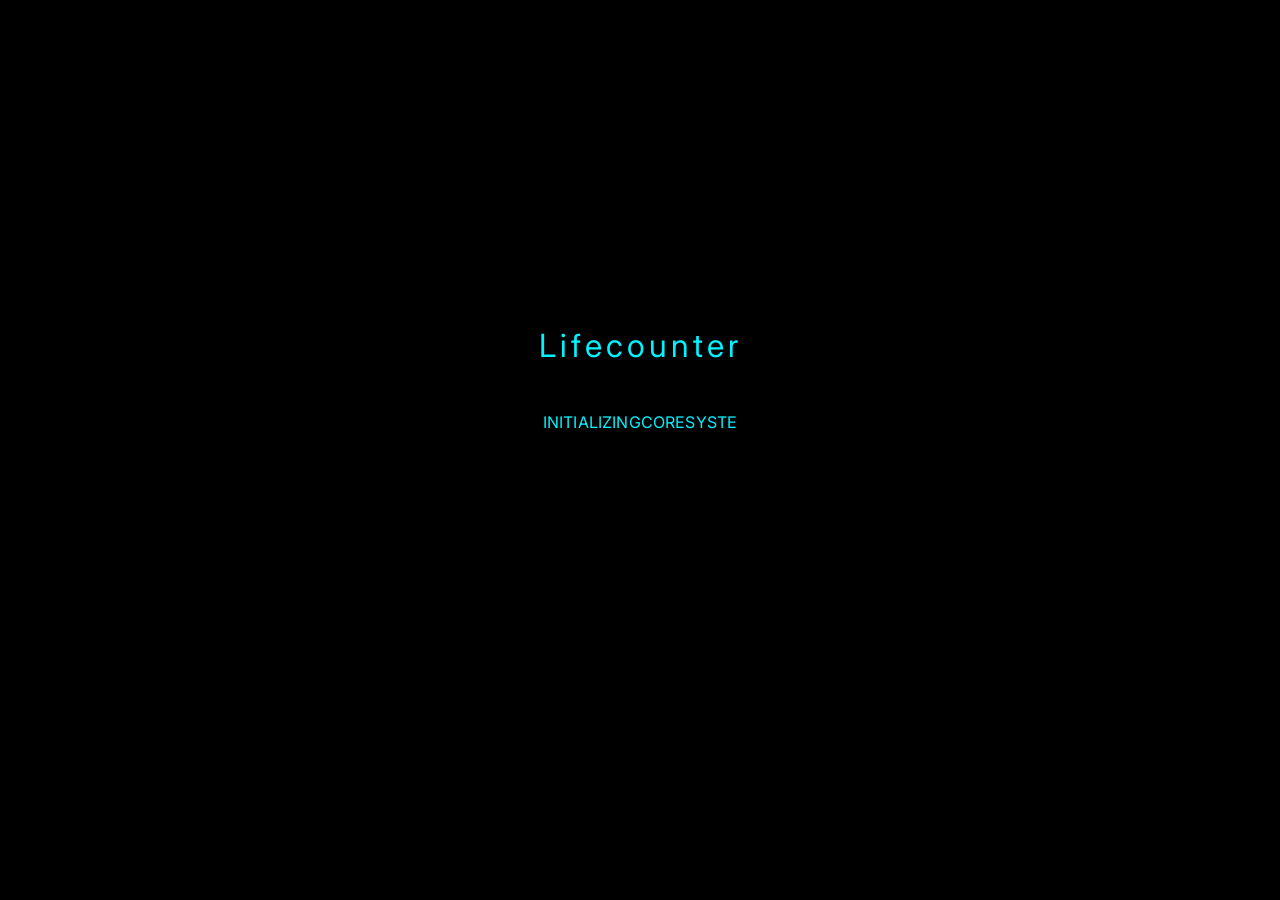
==== commit ef43c476: "タイトルを v17.0 に更新" ====
--- a/index.html
+++ b/index.html
@@ -3,7 +3,7 @@
 <head>
     <meta charset="UTF-8">
     <meta name="viewport" content="width=device-width, initial-scale=1.0, maximum-scale=1.0, user-scalable=no">
-    <title>Lifecounter v16.9</title>
+    <title>Lifecounter v17.0</title>
     <link href="https://fonts.googleapis.com/css2?family=Inter:wght@400;500;600;700&family=Noto+Sans+JP:wght@400;700&family=Share+Tech+Mono&family=Sawarabi+Mincho&family=Zen+Antique&family=M+PLUS+Rounded+1c:wght@700&display=swap" rel="stylesheet">
     <link rel="stylesheet" href="style.css">
 </head>
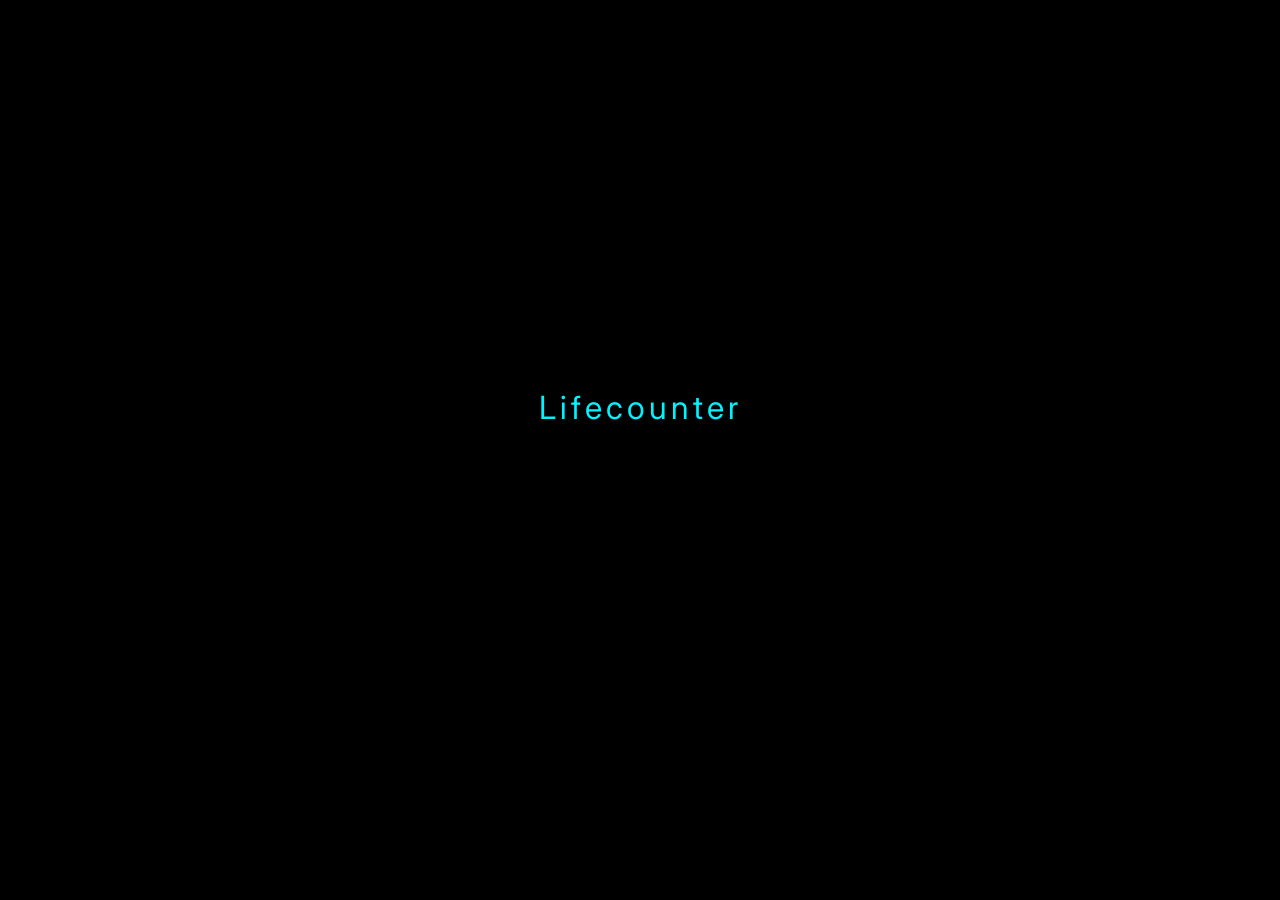
==== commit a2dbb9ce: "Add files via upload" ====
--- a/index.html
+++ b/index.html
@@ -1,159 +1,200 @@
-<!DOCTYPE html>
-<html lang="ja">
-<head>
-    <meta charset="UTF-8">
-    <meta name="viewport" content="width=device-width, initial-scale=1.0, maximum-scale=1.0, user-scalable=no">
-    <title>Lifecounter v17.0</title>
-    <link href="https://fonts.googleapis.com/css2?family=Inter:wght@400;500;600;700&family=Noto+Sans+JP:wght@400;700&family=Share+Tech+Mono&family=Sawarabi+Mincho&family=Zen+Antique&family=M+PLUS+Rounded+1c:wght@700&display=swap" rel="stylesheet">
-    <link rel="stylesheet" href="style.css">
-</head>
-<body>
-
-    <div class="scanline"></div>
-
-    <div id="onboardingScreen">
-        <div class="ob-logo">Lifecounter</div>
-        <div class="ob-text" id="obText"></div>
-        <div class="ob-input-group" id="obInputGroup">
-            <input type="datetime-local" id="obDate" step="1">
-        </div>
-        <button class="ob-btn" id="obBtn" onclick="finishOnboarding()">INITIALIZE</button>
-    </div>
-
-    <div id="appContainer" style="display:none; width:100%; height:100%; flex-direction:column;">
-        <header>
-            <div class="app-name" onclick="titleClickCount()">Lifecounter</div>
-            <div style="display:flex; gap:15px; align-items:center;">
-                <div onclick="openAlbum()" style="cursor:pointer; font-size:0.7rem; color:var(--dim-text); letter-spacing:2px;">ALBUM</div>
-                <div onclick="startCamera()" style="cursor:pointer; font-size:1.2rem;">📷</div>
-            </div>
-        </header>
-
-        <!-- 中央固定 NOW パネル（ゲージ全体がタップボタン） -->
-        <div id="now-panel">
-            <div style="display:flex; align-items:center; gap:14px; margin-bottom:14px;">
-                <span class="tl-label tl-label-future" style="font-size:0.7rem; letter-spacing:4px;">▲ FUTURE</span>
-                <div id="mainLabel" style="font-size:0.75rem; color:var(--dim-text); letter-spacing:4px;">TOTAL SURVIVAL</div>
-            </div>
-            <div class="gauge-wrapper" onclick="resetDeathTimer()">
-                <svg class="life-gauge" viewBox="0 0 200 200" xmlns="http://www.w3.org/2000/svg">
-                    <circle class="gauge-track" cx="100" cy="100" r="88"/>
-                    <circle class="gauge-ring" id="lifeGaugeRing" cx="100" cy="100" r="88"/>
-                </svg>
-                <div id="skullWatermark" class="skull-watermark">💀</div>
-                <div class="gauge-inner">
-                    <div id="heroDays" class="count-days">0</div>
-                    <div style="font-size:0.65rem; color:var(--dim-text); letter-spacing:3px; margin-top:4px;">DAYS</div>
-                </div>
-            </div>
-            <div id="deadlineDisplay" class="deadline-display">---.-s</div>
-            <div style="display:flex; align-items:center; gap:14px; margin-top:6px;">
-                <span class="tl-label tl-label-past" style="font-size:0.65rem; letter-spacing:4px;">▼ PAST</span>
-                <div id="gaugeLabel" style="font-size:0.65rem; color:var(--dim-text); letter-spacing:2px;">TAP TO RESET</div>
-            </div>
-        </div>
-
-        <!-- スクロールタイムライン（NOWパネルの裏を通過） -->
-        <div id="timeline">
-
-            <section class="tl-section">
-                <div class="tl-section-header">
-                    <span class="tl-label tl-label-future" style="visibility:hidden;">▲ FUTURE</span>
-                    <div class="tl-add-btn tl-add-future" onclick="openModal('future')">＋</div>
-                </div>
-                <div id="futureList" class="tl-list"></div>
-            </section>
-
-            <!-- NOWパネルと同じ高さのスペーサー -->
-            <div id="now-spacer"></div>
-
-            <section class="tl-section tl-section-past">
-                <div class="tl-section-header">
-                    <span class="tl-label tl-label-past" style="visibility:hidden;">▼ PAST</span>
-                    <div class="tl-add-btn" onclick="openModal('past')">＋</div>
-                </div>
-                <div id="pastList" class="tl-list"></div>
-            </section>
-
-        </div>
-
-
-        <div id="addModal">
-            <div class="modal-box">
-                <div id="modalTitle" style="color:var(--text-color); margin-bottom:15px; font-weight:bold;">SETTINGS</div>
-
-                <div id="formFields">
-                    <div class="input-item"><label>TITLE</label><input type="text" id="inpTitle"></div>
-                    <div class="input-item"><label>DATE</label><input type="datetime-local" id="inpDate" step="1"></div>
-                </div>
-
-                <div id="settingsFields" style="display:none; border-top:1px solid var(--border); padding-top:15px;">
-                    <div class="input-item">
-                        <label>THEME</label>
-                        <select id="inpTheme" onchange="applyTheme(this.value)">
-                            <option value="glass">Liquid Glass</option>
-                            <option value="zen">ZEN</option>
-                            <option value="kawaii">Kawaii</option>
-                        </select>
-                    </div>
-
-                    <div style="color:var(--sub-color); font-size:0.8rem; margin-top:15px; margin-bottom:10px;">[ EMERGENCY PROTOCOL ]</div>
-                    <div class="input-item"><label>EMAIL</label><input type="email" id="inpEmail"></div>
-                    <div class="input-item"><label>MESSAGE</label><textarea id="inpMessage"></textarea></div>
-                    <div style="display:flex; gap:10px;">
-                        <div class="input-item" style="flex:1;"><label>LIMIT (SEC)</label><input type="number" id="inpEmergency"></div>
-                        <div class="input-item" style="flex:1;"><label>GRACE (SEC)</label><input type="number" id="inpGrace"></div>
-                    </div>
-
-                    <div style="color:var(--main-color); font-size:0.8rem; margin-top:15px; margin-bottom:10px;">[ NOTIFICATION (1000日毎は自動設定) ]</div>
-                    <div class="input-item">
-                        <label>FUTURE NOTIFY (DAYS BEFORE)</label>
-                        <input type="text" id="inpFutureNotify" placeholder="e.g. 365, 100, 30, 7, 0">
-                    </div>
-                    <div class="input-item">
-                        <label>PAST NOTIFY (DAYS AFTER)</label>
-                        <input type="text" id="inpPastNotify" placeholder="e.g. 100, 365">
-                    </div>
-                </div>
-
-                <div style="display:flex; gap:10px; margin-top:20px;">
-                    <button class="btn-modal" style="background:#333; color:#ccc;" onclick="closeModal()">CANCEL</button>
-                    <button class="btn-modal btn-save" id="btnSaveEvent" onclick="saveEvent()">SAVE</button>
-                </div>
-            </div>
-        </div>
-
-        <div id="bootScreen" onclick="startCamera()">
-            <div style="font-size:1.5rem; margin-bottom:20px; color:var(--main-color)">Lifecounter v16.9</div>
-            <div id="bootIcon" style="font-size:3rem; margin-bottom:20px;">🔒</div>
-            <div class="boot-blink" style="color:var(--main-color)">TAP TO UNLOCK (CAMERA REQUIRED)</div>
-        </div>
-
-        <div id="cameraModal">
-            <video id="videoFeed" autoplay playsinline></video>
-            <div class="shutter-btn" onclick="takePhoto()"></div>
-        </div>
-
-        <!-- 写真拡大ビューア -->
-        <div id="photoViewer" onclick="closePhotoViewer()">
-            <div id="photoViewerInner" onclick="event.stopPropagation()">
-                <img id="photoViewerImg" src="" alt="">
-                <div id="photoViewerDate"></div>
-                <div class="photo-viewer-close" onclick="closePhotoViewer()">×</div>
-            </div>
-        </div>
-
-        <div id="albumModal">
-            <div class="album-box">
-                <div style="display:flex; justify-content:space-between; align-items:center; margin-bottom:15px;">
-                    <div style="color:var(--main-color); font-weight:bold; letter-spacing:3px; font-size:0.9rem;">SURVIVAL ALBUM</div>
-                    <div onclick="closeAlbum()" style="cursor:pointer; color:var(--sub-color); font-size:1.5rem; line-height:1;">×</div>
-                </div>
-                <div id="albumGrid" class="album-grid"></div>
-            </div>
-        </div>
-    </div>
-
-    <script src="app.js"></script>
-</body>
-</html>
+<!DOCTYPE html>
+<html lang="ja">
+<head>
+    <meta charset="UTF-8">
+    <meta name="viewport" content="width=device-width, initial-scale=1.0, maximum-scale=1.0, user-scalable=no">
+    <title>Lifecounter v17.0</title>
+    <link href="https://fonts.googleapis.com/css2?family=Inter:wght@400;500;600;700&family=Noto+Sans+JP:wght@400;700&family=Share+Tech+Mono&family=Sawarabi+Mincho&family=Zen+Antique&family=M+PLUS+Rounded+1c:wght@700&display=swap" rel="stylesheet">
+    <link rel="stylesheet" href="style.css">
+</head>
+<body>
+
+    <div class="scanline"></div>
+
+    <div id="onboardingScreen">
+
+        <!-- STEP 1: ウェルカムアニメーション -->
+        <div id="obStep1" class="ob-step">
+            <div class="ob-logo" id="obLogoMain">Lifecounter</div>
+            <div class="ob-welcome-lines" id="obWelcomeLines"></div>
+            <button class="ob-btn" id="obStartBtn" onclick="showTerms()">START</button>
+        </div>
+
+        <!-- STEP 2: 利用規約 -->
+        <div id="obStep2" class="ob-step" style="display:none;">
+            <div class="ob-section-title">TERMS OF SERVICE</div>
+            <div class="ob-terms-box">
+                <p>本アプリケーション「Lifecounter」（以下「本アプリ」）をご利用いただく前に、以下の利用規約をお読みください。</p>
+                <p>【1. データの保管について】<br>
+                入力された生年月日・イベント情報・写真データはすべてお使いの端末のローカルストレージおよびIndexedDB内にのみ保存されます。外部サーバーへのデータ送信は行いません（緊急プロトコル機能を除く）。</p>
+                <p>【2. 緊急プロトコルについて】<br>
+                緊急プロトコル機能を有効にした場合、設定されたメールアドレスへアラートが送信されます。送信先の管理はご自身の責任で行ってください。</p>
+                <p>【3. データの消去について】<br>
+                ブラウザのキャッシュ・ストレージを削除すると、保存されたすべてのデータが消去されます。バックアップはご自身で行ってください。</p>
+                <p>【4. 免責事項】<br>
+                本アプリの利用により生じたいかなる損害についても、開発者は責任を負いません。</p>
+                <p>【5. 年齢確認】<br>
+                本アプリは13歳以上の方を対象としています。</p>
+            </div>
+            <label class="ob-agree-label">
+                <input type="checkbox" id="obAgreeCheck" onchange="toggleAgreeBtn()">
+                <span>上記の利用規約を読み、同意します</span>
+            </label>
+            <button class="ob-btn" id="obAgreeBtn" onclick="showBirthInput()" disabled>AGREE &amp; CONTINUE</button>
+        </div>
+
+        <!-- STEP 3: 誕生日入力 -->
+        <div id="obStep3" class="ob-step" style="display:none;">
+            <div class="ob-section-title">INITIALIZE YOUR CORE</div>
+            <div class="ob-text" id="obText">あなたの誕生日時を入力してください</div>
+            <div class="ob-input-group" id="obInputGroup">
+                <input type="datetime-local" id="obDate" step="1">
+            </div>
+            <button class="ob-btn" id="obBtn" onclick="finishOnboarding()">INITIALIZE</button>
+        </div>
+
+    </div>
+
+    <div id="appContainer" style="display:none; width:100%; height:100%; flex-direction:column;">
+        <header>
+            <div class="app-name" onclick="titleClickCount()">Lifecounter</div>
+            <div style="display:flex; gap:15px; align-items:center;">
+                <div onclick="openAlbum()" style="cursor:pointer; font-size:0.7rem; color:var(--dim-text); letter-spacing:2px;">ALBUM</div>
+                <div onclick="startCamera()" style="cursor:pointer; font-size:1.2rem;">📷</div>
+            </div>
+        </header>
+
+        <!-- 中央固定 NOW パネル（ゲージ全体がタップボタン） -->
+        <div id="now-panel">
+            <div style="display:flex; align-items:center; gap:14px; margin-bottom:14px;">
+                <span class="tl-label tl-label-future" style="font-size:0.7rem; letter-spacing:4px;">▲ FUTURE</span>
+                <div id="mainLabel" style="font-size:0.75rem; color:var(--dim-text); letter-spacing:4px;">TOTAL SURVIVAL</div>
+            </div>
+            <div class="gauge-wrapper" onclick="resetDeathTimer()">
+                <svg class="life-gauge" viewBox="0 0 200 200" xmlns="http://www.w3.org/2000/svg">
+                    <circle class="gauge-track" cx="100" cy="100" r="88"/>
+                    <circle class="gauge-ring" id="lifeGaugeRing" cx="100" cy="100" r="88"/>
+                </svg>
+                <div id="skullWatermark" class="skull-watermark">💀</div>
+                <div class="gauge-inner">
+                    <div id="heroDays" class="count-days">0</div>
+                    <div style="font-size:0.65rem; color:var(--dim-text); letter-spacing:3px; margin-top:4px;">DAYS</div>
+                </div>
+            </div>
+            <div id="deadlineDisplay" class="deadline-display">---.-s</div>
+            <div style="display:flex; align-items:center; gap:14px; margin-top:6px;">
+                <span class="tl-label tl-label-past" style="font-size:0.65rem; letter-spacing:4px;">▼ PAST</span>
+                <div id="gaugeLabel" style="font-size:0.65rem; color:var(--dim-text); letter-spacing:2px;">TAP TO RESET</div>
+            </div>
+        </div>
+
+        <!-- スクロールタイムライン（NOWパネルの裏を通過） -->
+        <div id="timeline">
+
+            <section class="tl-section">
+                <div class="tl-section-header">
+                    <span class="tl-label tl-label-future" style="visibility:hidden;">▲ FUTURE</span>
+                    <div class="tl-add-btn tl-add-future" onclick="openModal('future')">＋</div>
+                </div>
+                <div id="futureList" class="tl-list"></div>
+            </section>
+
+            <!-- NOWパネルと同じ高さのスペーサー -->
+            <div id="now-spacer"></div>
+
+            <section class="tl-section tl-section-past">
+                <div class="tl-section-header">
+                    <span class="tl-label tl-label-past" style="visibility:hidden;">▼ PAST</span>
+                    <div class="tl-add-btn" onclick="openModal('past')">＋</div>
+                </div>
+                <div id="pastList" class="tl-list"></div>
+            </section>
+
+        </div>
+
+
+        <div id="addModal">
+            <div class="modal-box">
+                <div id="modalTitle" style="color:var(--text-color); margin-bottom:15px; font-weight:bold;">SETTINGS</div>
+
+                <div id="formFields">
+                    <div class="input-item"><label>TITLE</label><input type="text" id="inpTitle"></div>
+                    <div class="input-item"><label>DATE</label><input type="datetime-local" id="inpDate" step="1"></div>
+                </div>
+
+                <div id="settingsFields" style="display:none; border-top:1px solid var(--border); padding-top:15px;">
+                    <div style="color:var(--sub-color); font-size:0.8rem; margin-bottom:10px;">[ BIRTH DATE ]</div>
+                    <div class="input-item"><label>BIRTH DATE</label><input type="datetime-local" id="inpBirth" step="1"></div>
+                    <button onclick="resetAllData()" style="width:100%; margin-top:5px; margin-bottom:15px; padding:8px; background:#5c1a1a; color:#ff6b6b; border:1px solid #ff6b6b; border-radius:4px; font-size:0.75rem; letter-spacing:2px; cursor:pointer;">⚠ RESET ALL DATA</button>
+
+                    <div class="input-item">
+                        <label>THEME</label>
+                        <select id="inpTheme" onchange="applyTheme(this.value)">
+                            <option value="glass">Liquid Glass</option>
+                            <option value="zen">ZEN</option>
+                            <option value="kawaii">Kawaii</option>
+                        </select>
+                    </div>
+
+                    <div style="color:var(--sub-color); font-size:0.8rem; margin-top:15px; margin-bottom:10px;">[ EMERGENCY PROTOCOL ]</div>
+                    <div class="input-item"><label>YOUR NAME</label><input type="text" id="inpName" placeholder="例: 橋口 太郎"></div>
+                    <div class="input-item"><label>EMAIL 1</label><input type="email" id="inpEmail1" placeholder="緊急連絡先①"></div>
+                    <div class="input-item"><label>EMAIL 2</label><input type="email" id="inpEmail2" placeholder="緊急連絡先②（任意）"></div>
+                    <div class="input-item"><label>EMAIL 3</label><input type="email" id="inpEmail3" placeholder="緊急連絡先③（任意）"></div>
+                    <div style="display:flex; gap:10px;">
+                        <div class="input-item" style="flex:1;"><label>LIMIT (SEC)</label><input type="number" id="inpEmergency"></div>
+                        <div class="input-item" style="flex:1;"><label>GRACE (SEC)</label><input type="number" id="inpGrace"></div>
+                    </div>
+
+                    <div style="color:var(--main-color); font-size:0.8rem; margin-top:15px; margin-bottom:10px;">[ NOTIFICATION (1000日毎は自動設定) ]</div>
+                    <div class="input-item">
+                        <label>FUTURE NOTIFY (DAYS BEFORE)</label>
+                        <input type="text" id="inpFutureNotify" placeholder="e.g. 365, 100, 30, 7, 0">
+                    </div>
+                    <div class="input-item">
+                        <label>PAST NOTIFY (DAYS AFTER)</label>
+                        <input type="text" id="inpPastNotify" placeholder="e.g. 100, 365">
+                    </div>
+                </div>
+
+                <div style="display:flex; gap:10px; margin-top:20px;">
+                    <button class="btn-modal" style="background:#333; color:#ccc;" onclick="closeModal()">CANCEL</button>
+                    <button class="btn-modal btn-save" id="btnSaveEvent" onclick="saveEvent()">SAVE</button>
+                </div>
+            </div>
+        </div>
+
+        <div id="bootScreen" onclick="startCamera()">
+            <div style="font-size:1.5rem; margin-bottom:20px; color:var(--main-color)">Lifecounter v17.0</div>
+            <div id="bootIcon" style="font-size:3rem; margin-bottom:20px;">🔒</div>
+            <div class="boot-blink" style="color:var(--main-color)">TAP TO UNLOCK (CAMERA REQUIRED)</div>
+        </div>
+
+        <div id="cameraModal">
+            <video id="videoFeed" autoplay playsinline></video>
+            <div class="shutter-btn" onclick="takePhoto()"></div>
+        </div>
+
+        <!-- 写真拡大ビューア -->
+        <div id="photoViewer" onclick="closePhotoViewer()">
+            <div id="photoViewerInner" onclick="event.stopPropagation()">
+                <img id="photoViewerImg" src="" alt="">
+                <div id="photoViewerDate"></div>
+                <div class="photo-viewer-close" onclick="closePhotoViewer()">×</div>
+            </div>
+        </div>
+
+        <div id="albumModal">
+            <div class="album-box">
+                <div style="display:flex; justify-content:space-between; align-items:center; margin-bottom:15px;">
+                    <div style="color:var(--main-color); font-weight:bold; letter-spacing:3px; font-size:0.9rem;">SURVIVAL ALBUM</div>
+                    <div onclick="closeAlbum()" style="cursor:pointer; color:var(--sub-color); font-size:1.5rem; line-height:1;">×</div>
+                </div>
+                <div id="albumGrid" class="album-grid"></div>
+            </div>
+        </div>
+    </div>
+
+    <script src="app.js"></script>
+</body>
+</html>
